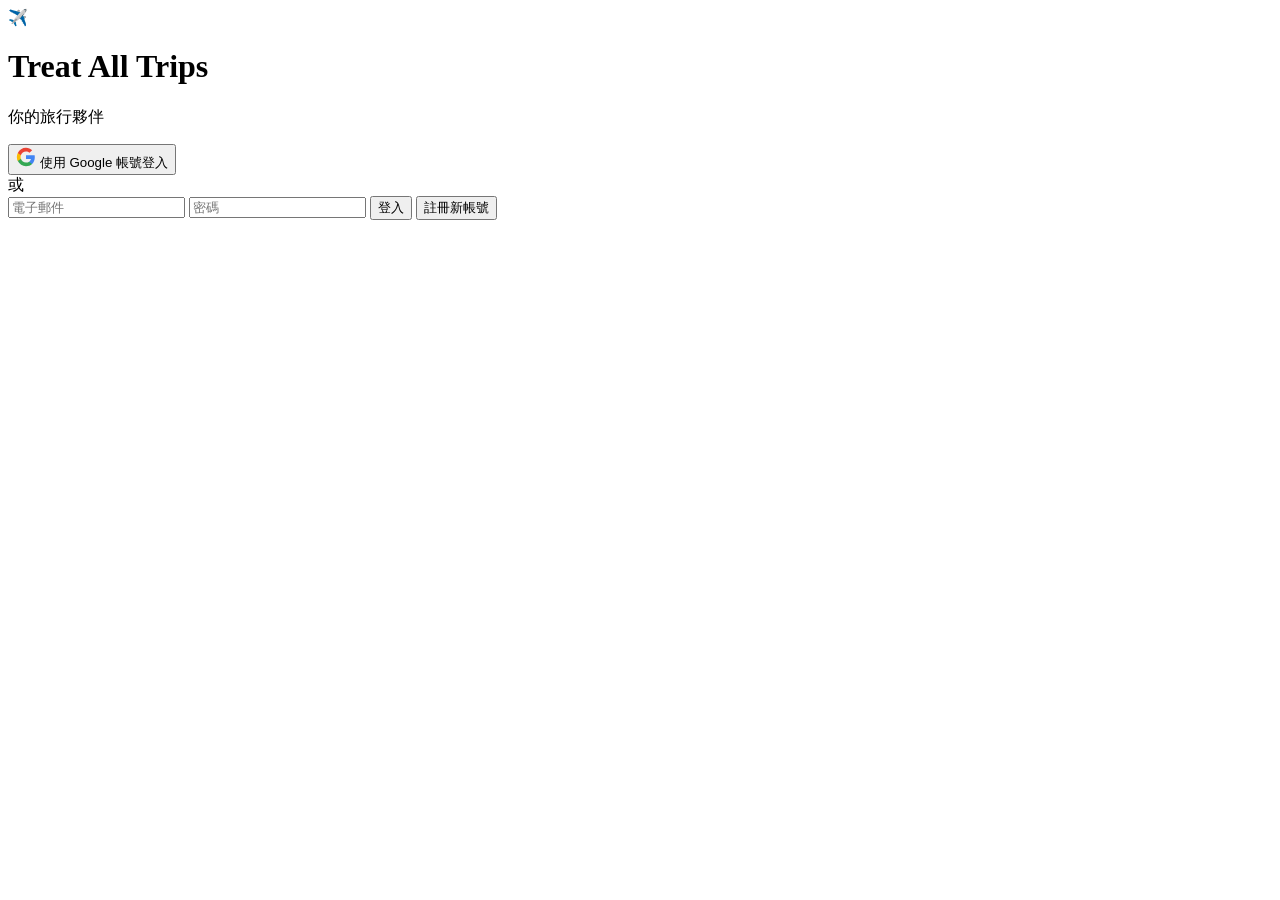
==== index.html @ 7429a00c "Create index.html" ====
<!DOCTYPE html>
<html lang="zh-TW">
<head>
  <meta charset="UTF-8">
  <meta name="viewport" content="width=device-width, initial-scale=1.0">
  <title>Treat All Trips</title>
  <link rel="stylesheet" href="css/main.css">
  <link rel="manifest" href="manifest.json">
  <meta name="theme-color" content="#667eea">
  <meta name="apple-mobile-web-app-capable" content="yes">
  <meta name="apple-mobile-web-app-status-bar-style" content="default">
</head>
<body class="login-page">

  <div class="login-container">
    <!-- Logo -->
    <div class="login-logo">
      <div class="logo-icon">✈️</div>
      <h1>Treat All Trips</h1>
      <p>你的旅行夥伴</p>
    </div>

    <!-- 登入卡片 -->
    <div class="login-card">
      <!-- Google 登入 -->
      <button id="btn-google-login" class="btn-google">
        <svg width="20" height="20" viewBox="0 0 24 24">
          <path fill="#4285F4" d="M22.56 12.25c0-.78-.07-1.53-.2-2.25H12v4.26h5.92c-.26 1.37-1.04 2.53-2.21 3.31v2.77h3.57c2.08-1.92 3.28-4.74 3.28-8.09z"/>
          <path fill="#34A853" d="M12 23c2.97 0 5.46-.98 7.28-2.66l-3.57-2.77c-.98.66-2.23 1.06-3.71 1.06-2.86 0-5.29-1.93-6.16-4.53H2.18v2.84C3.99 20.53 7.7 23 12 23z"/>
          <path fill="#FBBC05" d="M5.84 14.09c-.22-.66-.35-1.36-.35-2.09s.13-1.43.35-2.09V7.07H2.18C1.43 8.55 1 10.22 1 12s.43 3.45 1.18 4.93l2.85-2.22.81-.62z"/>
          <path fill="#EA4335" d="M12 5.38c1.62 0 3.06.56 4.21 1.64l3.15-3.15C17.45 2.09 14.97 1 12 1 7.7 1 3.99 3.47 2.18 7.07l3.66 2.84c.87-2.6 3.3-4.53 6.16-4.53z"/>
        </svg>
        使用 Google 帳號登入
      </button>

      <div class="divider"><span>或</span></div>

      <!-- Email 登入 -->
      <div id="email-login-form">
        <input 
          type="email" 
          id="input-email" 
          placeholder="電子郵件" 
          class="input-field"
          autocomplete="email"
        >
        <input 
          type="password" 
          id="input-password" 
          placeholder="密碼" 
          class="input-field"
          autocomplete="current-password"
        >
        <button id="btn-email-login" class="btn-primary">登入</button>
        <button id="btn-email-signup" class="btn-secondary">註冊新帳號</button>
      </div>

      <!-- 錯誤訊息 -->
      <div id="login-error" class="error-msg" style="display:none"></div>
      <!-- 載入中 -->
      <div id="login-loading" class="loading-spinner" style="display:none">
        <div class="spinner"></div>
        <span>登入中...</span>
      </div>
    </div>

    <!-- 我的行程列表（登入後顯示） -->
    <div id="my-trips-section" style="display:none">
      <h2 class="section-title">我的行程</h2>
      <div id="trips-list" class="trips-list">
        <!-- 動態載入 -->
      </div>
      <!-- Platform Admin 才看到 -->
      <div id="admin-section" style="display:none">
        <button id="btn-create-trip" class="btn-primary btn-full">
          ＋ 建立新行程
        </button>
        <a href="admin.html" class="btn-secondary btn-full text-center">
          管理後台
        </a>
      </div>
    </div>
  </div>

  <script type="module" src="js/auth.js"></script>
</body>
</html>
---- css/main.css ----
/* main.css - placeholder */
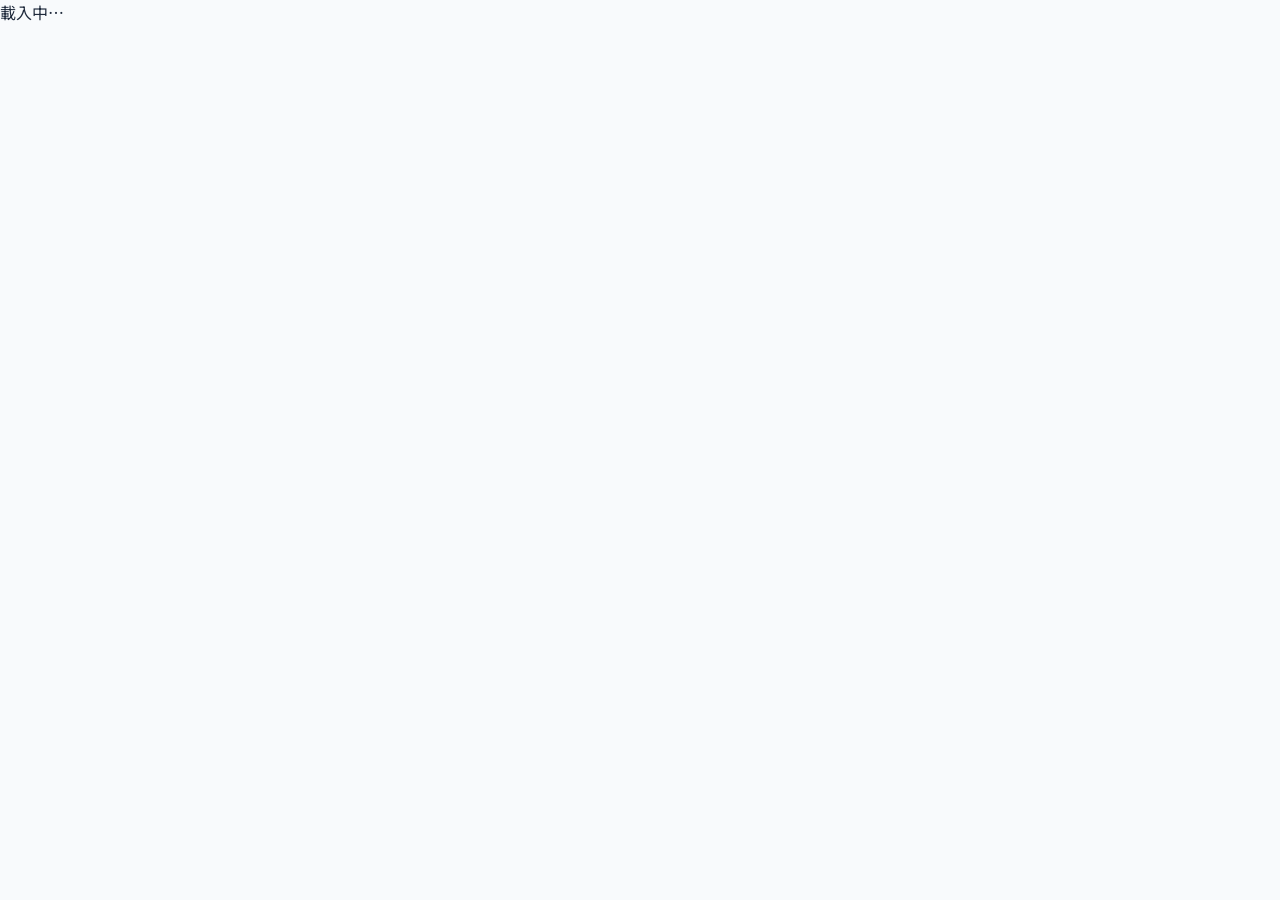
==== commit 9132e289: "Update index.html" ====
--- a/index.html
+++ b/index.html
@@ -1,87 +1,121 @@
 <!DOCTYPE html>
 <html lang="zh-TW">
 <head>
-  <meta charset="UTF-8">
-  <meta name="viewport" content="width=device-width, initial-scale=1.0">
+  <meta charset="UTF-8" />
+  <meta name="viewport" content="width=device-width, initial-scale=1.0" />
   <title>Treat All Trips</title>
-  <link rel="stylesheet" href="css/main.css">
-  <link rel="manifest" href="manifest.json">
-  <meta name="theme-color" content="#667eea">
-  <meta name="apple-mobile-web-app-capable" content="yes">
-  <meta name="apple-mobile-web-app-status-bar-style" content="default">
+  <link rel="manifest" href="manifest.json" />
+  <meta name="theme-color" content="#8b1a1a" />
+  <link rel="apple-touch-icon" href="icons/icon-192.png" />
+  <link rel="preconnect" href="https://fonts.googleapis.com" />
+  <link rel="preconnect" href="https://fonts.gstatic.com" crossorigin />
+  <link href="https://fonts.googleapis.com/css2?family=Noto+Serif+TC:wght@400;700&family=Noto+Sans+TC:wght@400;500;700&display=swap" rel="stylesheet" />
+  <link rel="stylesheet" href="css/main.css" />
 </head>
-<body class="login-page">
+<body>
 
-  <div class="login-container">
-    <!-- Logo -->
-    <div class="login-logo">
-      <div class="logo-icon">✈️</div>
-      <h1>Treat All Trips</h1>
-      <p>你的旅行夥伴</p>
-    </div>
-
-    <!-- 登入卡片 -->
-    <div class="login-card">
-      <!-- Google 登入 -->
-      <button id="btn-google-login" class="btn-google">
-        <svg width="20" height="20" viewBox="0 0 24 24">
-          <path fill="#4285F4" d="M22.56 12.25c0-.78-.07-1.53-.2-2.25H12v4.26h5.92c-.26 1.37-1.04 2.53-2.21 3.31v2.77h3.57c2.08-1.92 3.28-4.74 3.28-8.09z"/>
-          <path fill="#34A853" d="M12 23c2.97 0 5.46-.98 7.28-2.66l-3.57-2.77c-.98.66-2.23 1.06-3.71 1.06-2.86 0-5.29-1.93-6.16-4.53H2.18v2.84C3.99 20.53 7.7 23 12 23z"/>
-          <path fill="#FBBC05" d="M5.84 14.09c-.22-.66-.35-1.36-.35-2.09s.13-1.43.35-2.09V7.07H2.18C1.43 8.55 1 10.22 1 12s.43 3.45 1.18 4.93l2.85-2.22.81-.62z"/>
-          <path fill="#EA4335" d="M12 5.38c1.62 0 3.06.56 4.21 1.64l3.15-3.15C17.45 2.09 14.97 1 12 1 7.7 1 3.99 3.47 2.18 7.07l3.66 2.84c.87-2.6 3.3-4.53 6.16-4.53z"/>
-        </svg>
-        使用 Google 帳號登入
-      </button>
-
-      <div class="divider"><span>或</span></div>
-
-      <!-- Email 登入 -->
-      <div id="email-login-form">
-        <input 
-          type="email" 
-          id="input-email" 
-          placeholder="電子郵件" 
-          class="input-field"
-          autocomplete="email"
-        >
-        <input 
-          type="password" 
-          id="input-password" 
-          placeholder="密碼" 
-          class="input-field"
-          autocomplete="current-password"
-        >
-        <button id="btn-email-login" class="btn-primary">登入</button>
-        <button id="btn-email-signup" class="btn-secondary">註冊新帳號</button>
+  <!-- ========== 登入畫面 ========== -->
+  <div id="auth-screen" class="screen" style="display:none;">
+    <div class="auth-container">
+      
+      <div class="auth-logo">
+        <div class="auth-logo-icon">✈️</div>
+        <h1 class="auth-title">Treat All Trips</h1>
+        <p class="auth-subtitle">與重要的人，記錄每一段旅程</p>
       </div>
 
-      <!-- 錯誤訊息 -->
-      <div id="login-error" class="error-msg" style="display:none"></div>
+      <!-- Magic Link 表單 -->
+      <div id="magic-link-form" class="auth-card">
+        <h2 class="auth-card-title">登入 / 註冊</h2>
+        <p class="auth-card-desc">輸入 Email，我們將發送登入連結</p>
+        
+        <div class="form-group">
+          <label class="form-label">電子郵件</label>
+          <input 
+            type="email" 
+            id="auth-email" 
+            class="form-input" 
+            placeholder="your@email.com"
+            autocomplete="email"
+          />
+        </div>
+
+        <button id="send-magic-link-btn" class="btn btn-primary btn-full">
+          發送登入連結
+        </button>
+
+        <div id="auth-message" class="auth-message" style="display:none;"></div>
+      </div>
+
+      <!-- 發送成功狀態 -->
+      <div id="magic-link-sent" class="auth-card" style="display:none;">
+        <div class="auth-sent-icon">📬</div>
+        <h2 class="auth-card-title">確認您的信箱</h2>
+        <p class="auth-card-desc">
+          登入連結已發送至<br/>
+          <strong id="sent-email-display"></strong>
+        </p>
+        <p class="auth-card-hint">點擊信中的連結即可登入，連結有效期 1 小時</p>
+        <button id="resend-btn" class="btn btn-ghost btn-full">
+          重新發送
+        </button>
+      </div>
+
+    </div>
+  </div>
+
+  <!-- ========== 首頁（旅行列表）========== -->
+  <div id="home-screen" class="screen" style="display:none;">
+    
+    <!-- Header -->
+    <header class="app-header">
+      <div class="app-header-inner">
+        <div class="app-header-left">
+          <h1 class="app-header-title">我的旅行</h1>
+        </div>
+        <div class="app-header-right">
+          <button id="admin-btn" class="icon-btn" style="display:none;" title="管理後台">
+            ⚙️
+          </button>
+          <button id="logout-btn" class="icon-btn" title="登出">
+            🚪
+          </button>
+        </div>
+      </div>
+    </header>
+
+    <!-- 主內容 -->
+    <main class="home-main">
+
       <!-- 載入中 -->
-      <div id="login-loading" class="loading-spinner" style="display:none">
-        <div class="spinner"></div>
-        <span>登入中...</span>
+      <div id="trips-loading" class="loading-state">
+        <div class="loading-spinner"></div>
+        <p>載入旅行中⋯</p>
       </div>
-    </div>
 
-    <!-- 我的行程列表（登入後顯示） -->
-    <div id="my-trips-section" style="display:none">
-      <h2 class="section-title">我的行程</h2>
-      <div id="trips-list" class="trips-list">
-        <!-- 動態載入 -->
+      <!-- 空狀態 -->
+      <div id="trips-empty" class="empty-state" style="display:none;">
+        <div class="empty-icon">🗺️</div>
+        <h2 class="empty-title">尚無旅行</h2>
+        <p class="empty-desc">等待旅行邀請，或請管理員建立旅行</p>
       </div>
-      <!-- Platform Admin 才看到 -->
-      <div id="admin-section" style="display:none">
-        <button id="btn-create-trip" class="btn-primary btn-full">
-          ＋ 建立新行程
-        </button>
-        <a href="admin.html" class="btn-secondary btn-full text-center">
-          管理後台
-        </a>
-      </div>
+
+      <!-- 旅行列表 -->
+      <div id="trips-list" class="trips-grid" style="display:none;"></div>
+
+    </main>
+
+  </div>
+
+  <!-- ========== 全頁載入遮罩 ========== -->
+  <div id="page-loading" class="page-loading">
+    <div class="page-loading-inner">
+      <div class="loading-spinner large"></div>
+      <p>載入中⋯</p>
     </div>
   </div>
 
   <script type="module" src="js/auth.js"></script>
+  <script type="module" src="js/home.js"></script>
 </body>
 </html>
--- a/css/main.css
+++ b/css/main.css
@@ -1 +1,1332 @@
-/* main.css - placeholder */
+/* ============================================
+   Treat All Trips - Main Stylesheet
+   Design: Inspired by Kyushu Travel Web App
+   ============================================ */
+
+/* ---------- CSS Variables ---------- */
+:root {
+  --primary: #6366f1;
+  --primary-dark: #4f46e5;
+  --primary-light: #818cf8;
+  --primary-bg: #eef2ff;
+  
+  --secondary: #f59e0b;
+  --secondary-dark: #d97706;
+  --secondary-light: #fcd34d;
+  
+  --success: #10b981;
+  --warning: #f59e0b;
+  --danger: #ef4444;
+  --info: #3b82f6;
+  
+  --text-primary: #1e293b;
+  --text-secondary: #64748b;
+  --text-muted: #94a3b8;
+  --text-inverse: #ffffff;
+  
+  --bg-primary: #ffffff;
+  --bg-secondary: #f8fafc;
+  --bg-tertiary: #f1f5f9;
+  
+  --border-color: #e2e8f0;
+  --border-light: #f1f5f9;
+  
+  --shadow-sm: 0 1px 2px rgba(0,0,0,0.05);
+  --shadow: 0 1px 3px rgba(0,0,0,0.1), 0 1px 2px rgba(0,0,0,0.06);
+  --shadow-md: 0 4px 6px rgba(0,0,0,0.07), 0 2px 4px rgba(0,0,0,0.06);
+  --shadow-lg: 0 10px 15px rgba(0,0,0,0.1), 0 4px 6px rgba(0,0,0,0.05);
+  --shadow-xl: 0 20px 25px rgba(0,0,0,0.1), 0 10px 10px rgba(0,0,0,0.04);
+  
+  --radius-sm: 8px;
+  --radius: 12px;
+  --radius-lg: 16px;
+  --radius-xl: 24px;
+  --radius-full: 9999px;
+  
+  --transition: all 0.2s ease;
+  --transition-slow: all 0.3s ease;
+  
+  --header-height: 60px;
+  --bottom-nav-height: 64px;
+  --safe-bottom: env(safe-area-inset-bottom, 0px);
+}
+
+/* ---------- Reset & Base ---------- */
+*, *::before, *::after {
+  box-sizing: border-box;
+  margin: 0;
+  padding: 0;
+}
+
+html {
+  font-size: 16px;
+  -webkit-text-size-adjust: 100%;
+  scroll-behavior: smooth;
+}
+
+body {
+  font-family: -apple-system, BlinkMacSystemFont, 'Segoe UI', 'Noto Sans JP',
+               'Noto Sans TC', 'Hiragino Sans', sans-serif;
+  background-color: var(--bg-secondary);
+  color: var(--text-primary);
+  line-height: 1.6;
+  min-height: 100vh;
+  -webkit-font-smoothing: antialiased;
+  overscroll-behavior: none;
+}
+
+a {
+  color: var(--primary);
+  text-decoration: none;
+  transition: var(--transition);
+}
+
+a:hover { color: var(--primary-dark); }
+
+img { max-width: 100%; display: block; }
+
+button {
+  cursor: pointer;
+  font-family: inherit;
+  border: none;
+  outline: none;
+  transition: var(--transition);
+}
+
+input, textarea, select {
+  font-family: inherit;
+  outline: none;
+}
+
+/* ---------- Typography ---------- */
+h1 { font-size: 1.75rem; font-weight: 700; line-height: 1.2; }
+h2 { font-size: 1.375rem; font-weight: 700; line-height: 1.3; }
+h3 { font-size: 1.125rem; font-weight: 600; line-height: 1.4; }
+h4 { font-size: 1rem;     font-weight: 600; line-height: 1.4; }
+h5 { font-size: 0.875rem; font-weight: 600; line-height: 1.4; }
+
+/* ---------- Layout ---------- */
+.app-container {
+  max-width: 480px;
+  margin: 0 auto;
+  min-height: 100vh;
+  background: var(--bg-primary);
+  position: relative;
+  box-shadow: 0 0 40px rgba(0,0,0,0.08);
+}
+
+.page {
+  padding-bottom: calc(var(--bottom-nav-height) + var(--safe-bottom) + 16px);
+  min-height: 100vh;
+}
+
+.page-no-nav {
+  padding-bottom: calc(var(--safe-bottom) + 16px);
+}
+
+/* ---------- Header ---------- */
+.app-header {
+  position: sticky;
+  top: 0;
+  z-index: 100;
+  background: var(--bg-primary);
+  border-bottom: 1px solid var(--border-color);
+  height: var(--header-height);
+  display: flex;
+  align-items: center;
+  padding: 0 16px;
+  gap: 12px;
+}
+
+.header-back-btn {
+  width: 36px;
+  height: 36px;
+  display: flex;
+  align-items: center;
+  justify-content: center;
+  border-radius: var(--radius-sm);
+  background: var(--bg-tertiary);
+  color: var(--text-primary);
+  font-size: 1.1rem;
+  flex-shrink: 0;
+}
+
+.header-back-btn:hover {
+  background: var(--primary-bg);
+  color: var(--primary);
+}
+
+.header-title {
+  flex: 1;
+  font-size: 1rem;
+  font-weight: 600;
+  color: var(--text-primary);
+  white-space: nowrap;
+  overflow: hidden;
+  text-overflow: ellipsis;
+}
+
+.header-action {
+  width: 36px;
+  height: 36px;
+  display: flex;
+  align-items: center;
+  justify-content: center;
+  border-radius: var(--radius-sm);
+  background: transparent;
+  color: var(--text-secondary);
+  font-size: 1.1rem;
+  flex-shrink: 0;
+}
+
+.header-action:hover {
+  background: var(--primary-bg);
+  color: var(--primary);
+}
+
+/* ---------- Hero / Banner ---------- */
+.trip-hero {
+  background: linear-gradient(135deg, var(--primary) 0%, var(--primary-dark) 100%);
+  padding: 24px 20px;
+  color: white;
+  position: relative;
+  overflow: hidden;
+}
+
+.trip-hero::before {
+  content: '';
+  position: absolute;
+  top: -30%;
+  right: -10%;
+  width: 200px;
+  height: 200px;
+  background: rgba(255,255,255,0.08);
+  border-radius: 50%;
+}
+
+.trip-hero::after {
+  content: '';
+  position: absolute;
+  bottom: -40%;
+  left: -5%;
+  width: 150px;
+  height: 150px;
+  background: rgba(255,255,255,0.05);
+  border-radius: 50%;
+}
+
+.trip-hero-emoji {
+  font-size: 2.5rem;
+  margin-bottom: 8px;
+  display: block;
+}
+
+.trip-hero-title {
+  font-size: 1.5rem;
+  font-weight: 700;
+  margin-bottom: 4px;
+}
+
+.trip-hero-subtitle {
+  font-size: 0.875rem;
+  opacity: 0.85;
+  display: flex;
+  align-items: center;
+  gap: 6px;
+}
+
+/* ---------- Bottom Navigation ---------- */
+.bottom-nav {
+  position: fixed;
+  bottom: 0;
+  left: 50%;
+  transform: translateX(-50%);
+  width: 100%;
+  max-width: 480px;
+  height: calc(var(--bottom-nav-height) + var(--safe-bottom));
+  padding-bottom: var(--safe-bottom);
+  background: var(--bg-primary);
+  border-top: 1px solid var(--border-color);
+  display: flex;
+  align-items: flex-start;
+  z-index: 100;
+  box-shadow: 0 -4px 12px rgba(0,0,0,0.06);
+}
+
+.bottom-nav-item {
+  flex: 1;
+  display: flex;
+  flex-direction: column;
+  align-items: center;
+  justify-content: center;
+  padding: 8px 4px;
+  gap: 3px;
+  color: var(--text-muted);
+  font-size: 0.65rem;
+  font-weight: 500;
+  transition: var(--transition);
+  background: transparent;
+  border: none;
+  cursor: pointer;
+  min-width: 0;
+}
+
+.bottom-nav-item .nav-icon {
+  font-size: 1.35rem;
+  line-height: 1;
+  transition: transform 0.2s ease;
+}
+
+.bottom-nav-item.active {
+  color: var(--primary);
+}
+
+.bottom-nav-item.active .nav-icon {
+  transform: translateY(-2px);
+}
+
+.bottom-nav-item:hover {
+  color: var(--primary);
+}
+
+/* ---------- Cards ---------- */
+.card {
+  background: var(--bg-primary);
+  border-radius: var(--radius);
+  border: 1px solid var(--border-color);
+  overflow: hidden;
+  transition: var(--transition);
+}
+
+.card:hover {
+  box-shadow: var(--shadow-md);
+  transform: translateY(-1px);
+}
+
+.card-header {
+  padding: 16px 16px 0;
+  display: flex;
+  align-items: center;
+  justify-content: space-between;
+}
+
+.card-title {
+  font-size: 0.875rem;
+  font-weight: 600;
+  color: var(--text-secondary);
+  display: flex;
+  align-items: center;
+  gap: 6px;
+}
+
+.card-body {
+  padding: 16px;
+}
+
+.card-footer {
+  padding: 0 16px 16px;
+  display: flex;
+  align-items: center;
+  justify-content: space-between;
+  gap: 8px;
+}
+
+/* Trip Cards */
+.trip-card {
+  background: var(--bg-primary);
+  border-radius: var(--radius-lg);
+  border: 1px solid var(--border-color);
+  padding: 16px;
+  display: flex;
+  align-items: center;
+  gap: 14px;
+  transition: var(--transition);
+  cursor: pointer;
+}
+
+.trip-card:hover, .trip-card:active {
+  background: var(--primary-bg);
+  border-color: var(--primary-light);
+  box-shadow: var(--shadow-md);
+  transform: translateY(-1px);
+}
+
+.trip-card-emoji {
+  width: 52px;
+  height: 52px;
+  background: var(--primary-bg);
+  border-radius: var(--radius);
+  display: flex;
+  align-items: center;
+  justify-content: center;
+  font-size: 1.75rem;
+  flex-shrink: 0;
+}
+
+.trip-card-info {
+  flex: 1;
+  min-width: 0;
+}
+
+.trip-card-name {
+  font-weight: 600;
+  font-size: 0.9375rem;
+  color: var(--text-primary);
+  white-space: nowrap;
+  overflow: hidden;
+  text-overflow: ellipsis;
+}
+
+.trip-card-date {
+  font-size: 0.8125rem;
+  color: var(--text-secondary);
+  margin-top: 2px;
+  display: flex;
+  align-items: center;
+  gap: 4px;
+}
+
+.trip-card-arrow {
+  color: var(--text-muted);
+  font-size: 0.875rem;
+  flex-shrink: 0;
+}
+
+/* ---------- Section ---------- */
+.section {
+  padding: 20px 16px 0;
+}
+
+.section-header {
+  display: flex;
+  align-items: center;
+  justify-content: space-between;
+  margin-bottom: 14px;
+}
+
+.section-title {
+  font-size: 0.9375rem;
+  font-weight: 700;
+  color: var(--text-primary);
+  display: flex;
+  align-items: center;
+  gap: 6px;
+}
+
+.section-action {
+  font-size: 0.8125rem;
+  color: var(--primary);
+  font-weight: 500;
+  background: none;
+  border: none;
+  cursor: pointer;
+  padding: 4px 8px;
+  border-radius: var(--radius-sm);
+}
+
+.section-action:hover {
+  background: var(--primary-bg);
+}
+
+/* ---------- Buttons ---------- */
+.btn {
+  display: inline-flex;
+  align-items: center;
+  justify-content: center;
+  gap: 6px;
+  padding: 10px 20px;
+  border-radius: var(--radius-sm);
+  font-size: 0.9375rem;
+  font-weight: 600;
+  transition: var(--transition);
+  white-space: nowrap;
+  border: none;
+  cursor: pointer;
+}
+
+.btn:active {
+  transform: scale(0.97);
+}
+
+.btn-primary {
+  background: var(--primary);
+  color: white;
+}
+
+.btn-primary:hover {
+  background: var(--primary-dark);
+  box-shadow: 0 4px 12px rgba(99,102,241,0.35);
+}
+
+.btn-secondary {
+  background: var(--bg-tertiary);
+  color: var(--text-primary);
+}
+
+.btn-secondary:hover {
+  background: var(--border-color);
+}
+
+.btn-danger {
+  background: #fef2f2;
+  color: var(--danger);
+}
+
+.btn-danger:hover {
+  background: var(--danger);
+  color: white;
+}
+
+.btn-ghost {
+  background: transparent;
+  color: var(--text-secondary);
+}
+
+.btn-ghost:hover {
+  background: var(--bg-tertiary);
+  color: var(--text-primary);
+}
+
+.btn-sm {
+  padding: 6px 14px;
+  font-size: 0.8125rem;
+  border-radius: var(--radius-sm);
+}
+
+.btn-lg {
+  padding: 14px 28px;
+  font-size: 1rem;
+  border-radius: var(--radius);
+}
+
+.btn-full {
+  width: 100%;
+}
+
+.btn-icon {
+  width: 36px;
+  height: 36px;
+  padding: 0;
+  border-radius: var(--radius-sm);
+}
+
+.btn:disabled {
+  opacity: 0.5;
+  pointer-events: none;
+}
+
+/* FAB */
+.fab {
+  position: fixed;
+  bottom: calc(var(--bottom-nav-height) + var(--safe-bottom) + 16px);
+  right: 16px;
+  width: 54px;
+  height: 54px;
+  border-radius: var(--radius-full);
+  background: var(--primary);
+  color: white;
+  font-size: 1.5rem;
+  display: flex;
+  align-items: center;
+  justify-content: center;
+  box-shadow: 0 4px 16px rgba(99,102,241,0.45);
+  z-index: 90;
+  transition: var(--transition);
+}
+
+.fab:hover, .fab:active {
+  background: var(--primary-dark);
+  transform: scale(1.05);
+  box-shadow: 0 6px 20px rgba(99,102,241,0.5);
+}
+
+/* ---------- Forms ---------- */
+.form-group {
+  margin-bottom: 16px;
+}
+
+.form-label {
+  display: block;
+  font-size: 0.8125rem;
+  font-weight: 600;
+  color: var(--text-secondary);
+  margin-bottom: 6px;
+}
+
+.form-input,
+.form-select,
+.form-textarea {
+  width: 100%;
+  padding: 11px 14px;
+  border: 1.5px solid var(--border-color);
+  border-radius: var(--radius-sm);
+  font-size: 0.9375rem;
+  color: var(--text-primary);
+  background: var(--bg-primary);
+  transition: var(--transition);
+  -webkit-appearance: none;
+}
+
+.form-input:focus,
+.form-select:focus,
+.form-textarea:focus {
+  border-color: var(--primary);
+  box-shadow: 0 0 0 3px rgba(99,102,241,0.12);
+  background: var(--bg-primary);
+}
+
+.form-input::placeholder,
+.form-textarea::placeholder {
+  color: var(--text-muted);
+}
+
+.form-textarea {
+  resize: vertical;
+  min-height: 100px;
+  line-height: 1.6;
+}
+
+.form-select {
+  background-image: url("data:image/svg+xml,%3Csvg xmlns='http://www.w3.org/2000/svg' width='12' height='12' viewBox='0 0 12 12'%3E%3Cpath fill='%2364748b' d='M6 8L1 3h10z'/%3E%3C/svg%3E");
+  background-repeat: no-repeat;
+  background-position: right 12px center;
+  padding-right: 36px;
+}
+
+.form-hint {
+  font-size: 0.75rem;
+  color: var(--text-muted);
+  margin-top: 4px;
+}
+
+.form-error {
+  font-size: 0.75rem;
+  color: var(--danger);
+  margin-top: 4px;
+  display: flex;
+  align-items: center;
+  gap: 4px;
+}
+
+/* Checkbox / Toggle */
+.checkbox-group {
+  display: flex;
+  align-items: center;
+  gap: 10px;
+  padding: 10px 0;
+}
+
+.checkbox-group input[type="checkbox"] {
+  width: 18px;
+  height: 18px;
+  accent-color: var(--primary);
+  cursor: pointer;
+}
+
+.checkbox-label {
+  font-size: 0.9rem;
+  color: var(--text-primary);
+  cursor: pointer;
+}
+
+/* Toggle Switch */
+.toggle-switch {
+  position: relative;
+  width: 44px;
+  height: 24px;
+  flex-shrink: 0;
+}
+
+.toggle-switch input {
+  opacity: 0;
+  width: 0;
+  height: 0;
+}
+
+.toggle-slider {
+  position: absolute;
+  inset: 0;
+  background: var(--border-color);
+  border-radius: var(--radius-full);
+  cursor: pointer;
+  transition: var(--transition);
+}
+
+.toggle-slider::before {
+  content: '';
+  position: absolute;
+  width: 18px;
+  height: 18px;
+  left: 3px;
+  top: 3px;
+  background: white;
+  border-radius: 50%;
+  transition: var(--transition);
+  box-shadow: var(--shadow-sm);
+}
+
+.toggle-switch input:checked + .toggle-slider {
+  background: var(--primary);
+}
+
+.toggle-switch input:checked + .toggle-slider::before {
+  transform: translateX(20px);
+}
+
+/* ---------- Lists ---------- */
+.list {
+  background: var(--bg-primary);
+  border-radius: var(--radius);
+  border: 1px solid var(--border-color);
+  overflow: hidden;
+}
+
+.list-item {
+  display: flex;
+  align-items: center;
+  padding: 14px 16px;
+  gap: 12px;
+  border-bottom: 1px solid var(--border-light);
+  transition: var(--transition);
+}
+
+.list-item:last-child {
+  border-bottom: none;
+}
+
+.list-item:hover {
+  background: var(--bg-secondary);
+}
+
+.list-item-icon {
+  width: 38px;
+  height: 38px;
+  border-radius: var(--radius-sm);
+  background: var(--primary-bg);
+  display: flex;
+  align-items: center;
+  justify-content: center;
+  font-size: 1.1rem;
+  flex-shrink: 0;
+}
+
+.list-item-content {
+  flex: 1;
+  min-width: 0;
+}
+
+.list-item-title {
+  font-size: 0.9375rem;
+  font-weight: 500;
+  color: var(--text-primary);
+  white-space: nowrap;
+  overflow: hidden;
+  text-overflow: ellipsis;
+}
+
+.list-item-subtitle {
+  font-size: 0.8125rem;
+  color: var(--text-secondary);
+  margin-top: 1px;
+}
+
+.list-item-value {
+  font-size: 0.9375rem;
+  font-weight: 600;
+  color: var(--text-primary);
+  flex-shrink: 0;
+}
+
+/* ---------- Badges ---------- */
+.badge {
+  display: inline-flex;
+  align-items: center;
+  gap: 3px;
+  padding: 3px 10px;
+  border-radius: var(--radius-full);
+  font-size: 0.75rem;
+  font-weight: 600;
+  white-space: nowrap;
+}
+
+.badge-primary {
+  background: var(--primary-bg);
+  color: var(--primary);
+}
+
+.badge-success {
+  background: #d1fae5;
+  color: #065f46;
+}
+
+.badge-warning {
+  background: #fef3c7;
+  color: #92400e;
+}
+
+.badge-danger {
+  background: #fee2e2;
+  color: #991b1b;
+}
+
+.badge-neutral {
+  background: var(--bg-tertiary);
+  color: var(--text-secondary);
+}
+
+/* ---------- Modal / Drawer ---------- */
+.modal-overlay {
+  position: fixed;
+  inset: 0;
+  background: rgba(0,0,0,0.5);
+  z-index: 200;
+  display: flex;
+  align-items: flex-end;
+  justify-content: center;
+  opacity: 0;
+  pointer-events: none;
+  transition: opacity 0.25s ease;
+  backdrop-filter: blur(2px);
+}
+
+.modal-overlay.active {
+  opacity: 1;
+  pointer-events: all;
+}
+
+.modal-sheet {
+  width: 100%;
+  max-width: 480px;
+  background: var(--bg-primary);
+  border-radius: var(--radius-xl) var(--radius-xl) 0 0;
+  padding: 0 0 calc(16px + var(--safe-bottom));
+  max-height: 90vh;
+  overflow-y: auto;
+  transform: translateY(100%);
+  transition: transform 0.3s cubic-bezier(0.32, 0.72, 0, 1);
+}
+
+.modal-overlay.active .modal-sheet {
+  transform: translateY(0);
+}
+
+.modal-handle {
+  width: 36px;
+  height: 4px;
+  background: var(--border-color);
+  border-radius: var(--radius-full);
+  margin: 12px auto 0;
+}
+
+.modal-header {
+  padding: 16px 20px;
+  display: flex;
+  align-items: center;
+  justify-content: space-between;
+  border-bottom: 1px solid var(--border-light);
+}
+
+.modal-title {
+  font-size: 1rem;
+  font-weight: 700;
+  color: var(--text-primary);
+}
+
+.modal-close {
+  width: 30px;
+  height: 30px;
+  display: flex;
+  align-items: center;
+  justify-content: center;
+  border-radius: var(--radius-sm);
+  background: var(--bg-tertiary);
+  color: var(--text-secondary);
+  font-size: 0.875rem;
+  transition: var(--transition);
+}
+
+.modal-close:hover {
+  background: var(--border-color);
+  color: var(--text-primary);
+}
+
+.modal-body {
+  padding: 20px;
+}
+
+.modal-footer {
+  padding: 0 20px;
+  display: flex;
+  gap: 10px;
+}
+
+/* ---------- Toast ---------- */
+.toast-container {
+  position: fixed;
+  top: 16px;
+  left: 50%;
+  transform: translateX(-50%);
+  z-index: 999;
+  display: flex;
+  flex-direction: column;
+  gap: 8px;
+  width: calc(100% - 32px);
+  max-width: 400px;
+  pointer-events: none;
+}
+
+.toast {
+  display: flex;
+  align-items: center;
+  gap: 10px;
+  padding: 12px 16px;
+  border-radius: var(--radius);
+  background: #1e293b;
+  color: white;
+  font-size: 0.875rem;
+  font-weight: 500;
+  box-shadow: var(--shadow-lg);
+  animation: toastIn 0.3s cubic-bezier(0.32, 0.72, 0, 1);
+  pointer-events: all;
+}
+
+.toast.toast-success { background: var(--success); }
+.toast.toast-error   { background: var(--danger); }
+.toast.toast-warning { background: var(--warning); color: var(--text-primary); }
+.toast.toast-info    { background: var(--info); }
+
+@keyframes toastIn {
+  from { opacity: 0; transform: translateY(-10px) scale(0.95); }
+  to   { opacity: 1; transform: translateY(0) scale(1); }
+}
+
+@keyframes toastOut {
+  from { opacity: 1; transform: translateY(0) scale(1); }
+  to   { opacity: 0; transform: translateY(-10px) scale(0.95); }
+}
+
+/* ---------- Empty State ---------- */
+.empty-state {
+  text-align: center;
+  padding: 48px 24px;
+  color: var(--text-muted);
+}
+
+.empty-state-icon {
+  font-size: 3rem;
+  margin-bottom: 12px;
+  opacity: 0.7;
+}
+
+.empty-state-title {
+  font-size: 1rem;
+  font-weight: 600;
+  color: var(--text-secondary);
+  margin-bottom: 6px;
+}
+
+.empty-state-desc {
+  font-size: 0.875rem;
+  line-height: 1.6;
+}
+
+/* ---------- Loading ---------- */
+.spinner {
+  width: 24px;
+  height: 24px;
+  border: 2.5px solid var(--border-color);
+  border-top-color: var(--primary);
+  border-radius: 50%;
+  animation: spin 0.7s linear infinite;
+  display: inline-block;
+}
+
+.spinner-sm {
+  width: 18px;
+  height: 18px;
+  border-width: 2px;
+}
+
+.spinner-lg {
+  width: 36px;
+  height: 36px;
+  border-width: 3px;
+}
+
+@keyframes spin {
+  to { transform: rotate(360deg); }
+}
+
+.loading-overlay {
+  position: fixed;
+  inset: 0;
+  background: rgba(255,255,255,0.85);
+  z-index: 300;
+  display: flex;
+  flex-direction: column;
+  align-items: center;
+  justify-content: center;
+  gap: 12px;
+  font-size: 0.875rem;
+  color: var(--text-secondary);
+  backdrop-filter: blur(4px);
+}
+
+/* Skeleton */
+.skeleton {
+  background: linear-gradient(90deg,
+    var(--bg-tertiary) 25%,
+    var(--border-light) 50%,
+    var(--bg-tertiary) 75%);
+  background-size: 200% 100%;
+  animation: shimmer 1.5s infinite;
+  border-radius: var(--radius-sm);
+}
+
+@keyframes shimmer {
+  to { background-position: -200% 0; }
+}
+
+/* ---------- Chips / Tags ---------- */
+.chip-group {
+  display: flex;
+  flex-wrap: wrap;
+  gap: 8px;
+}
+
+.chip {
+  display: inline-flex;
+  align-items: center;
+  gap: 5px;
+  padding: 6px 14px;
+  border-radius: var(--radius-full);
+  border: 1.5px solid var(--border-color);
+  background: var(--bg-primary);
+  font-size: 0.8125rem;
+  font-weight: 500;
+  color: var(--text-secondary);
+  cursor: pointer;
+  transition: var(--transition);
+  white-space: nowrap;
+}
+
+.chip:hover, .chip.active {
+  border-color: var(--primary);
+  background: var(--primary-bg);
+  color: var(--primary);
+}
+
+/* ---------- Progress Bar ---------- */
+.progress-bar {
+  height: 6px;
+  background: var(--bg-tertiary);
+  border-radius: var(--radius-full);
+  overflow: hidden;
+}
+
+.progress-fill {
+  height: 100%;
+  background: linear-gradient(90deg, var(--primary), var(--primary-light));
+  border-radius: var(--radius-full);
+  transition: width 0.5s ease;
+}
+
+/* ---------- Info Box ---------- */
+.info-box {
+  background: var(--primary-bg);
+  border: 1px solid #c7d2fe;
+  border-radius: var(--radius);
+  padding: 14px 16px;
+  display: flex;
+  gap: 10px;
+  align-items: flex-start;
+}
+
+.info-box-icon {
+  font-size: 1.1rem;
+  flex-shrink: 0;
+  margin-top: 1px;
+}
+
+.info-box-text {
+  font-size: 0.875rem;
+  color: var(--primary-dark);
+  line-height: 1.5;
+}
+
+.info-box.warning {
+  background: #fffbeb;
+  border-color: #fde68a;
+}
+
+.info-box.warning .info-box-text {
+  color: #92400e;
+}
+
+.info-box.success {
+  background: #f0fdf4;
+  border-color: #bbf7d0;
+}
+
+.info-box.success .info-box-text {
+  color: #14532d;
+}
+
+/* ---------- Divider ---------- */
+.divider {
+  height: 1px;
+  background: var(--border-color);
+  margin: 16px 0;
+}
+
+.divider-text {
+  display: flex;
+  align-items: center;
+  gap: 12px;
+  color: var(--text-muted);
+  font-size: 0.8125rem;
+  margin: 16px 0;
+}
+
+.divider-text::before,
+.divider-text::after {
+  content: '';
+  flex: 1;
+  height: 1px;
+  background: var(--border-color);
+}
+
+/* ---------- Auth Pages ---------- */
+.auth-page {
+  min-height: 100vh;
+  display: flex;
+  flex-direction: column;
+  background: linear-gradient(160deg, var(--primary-bg) 0%, var(--bg-primary) 60%);
+  padding: 24px 24px calc(24px + var(--safe-bottom));
+}
+
+.auth-logo {
+  text-align: center;
+  margin: 40px 0 32px;
+}
+
+.auth-logo-icon {
+  width: 80px;
+  height: 80px;
+  background: linear-gradient(135deg, var(--primary), var(--primary-dark));
+  border-radius: 24px;
+  display: flex;
+  align-items: center;
+  justify-content: center;
+  font-size: 2.5rem;
+  margin: 0 auto 16px;
+  box-shadow: 0 8px 24px rgba(99,102,241,0.3);
+}
+
+.auth-logo-title {
+  font-size: 1.5rem;
+  font-weight: 700;
+  color: var(--text-primary);
+}
+
+.auth-logo-subtitle {
+  font-size: 0.875rem;
+  color: var(--text-secondary);
+  margin-top: 4px;
+}
+
+.auth-form {
+  flex: 1;
+  display: flex;
+  flex-direction: column;
+  gap: 0;
+}
+
+.auth-footer {
+  text-align: center;
+  margin-top: 24px;
+  font-size: 0.875rem;
+  color: var(--text-secondary);
+}
+
+/* ---------- Admin Specific ---------- */
+.admin-badge {
+  display: inline-flex;
+  align-items: center;
+  gap: 4px;
+  padding: 3px 10px;
+  background: linear-gradient(135deg, #fbbf24, #f59e0b);
+  color: white;
+  border-radius: var(--radius-full);
+  font-size: 0.7rem;
+  font-weight: 700;
+  letter-spacing: 0.5px;
+  text-transform: uppercase;
+}
+
+.permission-grid {
+  display: grid;
+  grid-template-columns: 1fr 1fr;
+  gap: 8px;
+}
+
+.permission-item {
+  display: flex;
+  align-items: center;
+  gap: 8px;
+  padding: 10px 12px;
+  border: 1.5px solid var(--border-color);
+  border-radius: var(--radius-sm);
+  cursor: pointer;
+  transition: var(--transition);
+  background: var(--bg-primary);
+}
+
+.permission-item:hover {
+  border-color: var(--primary-light);
+  background: var(--primary-bg);
+}
+
+.permission-item.active {
+  border-color: var(--primary);
+  background: var(--primary-bg);
+}
+
+.permission-item-icon {
+  font-size: 1.1rem;
+}
+
+.permission-item-label {
+  font-size: 0.8125rem;
+  font-weight: 500;
+  color: var(--text-secondary);
+}
+
+.permission-item.active .permission-item-label {
+  color: var(--primary);
+}
+
+/* ---------- Stat Cards ---------- */
+.stat-grid {
+  display: grid;
+  grid-template-columns: 1fr 1fr;
+  gap: 10px;
+}
+
+.stat-card {
+  background: var(--bg-primary);
+  border: 1px solid var(--border-color);
+  border-radius: var(--radius);
+  padding: 14px;
+}
+
+.stat-card-label {
+  font-size: 0.75rem;
+  color: var(--text-muted);
+  font-weight: 500;
+  margin-bottom: 4px;
+  display: flex;
+  align-items: center;
+  gap: 4px;
+}
+
+.stat-card-value {
+  font-size: 1.375rem;
+  font-weight: 700;
+  color: var(--text-primary);
+}
+
+.stat-card-unit {
+  font-size: 0.875rem;
+  font-weight: 400;
+  color: var(--text-secondary);
+  margin-left: 4px;
+}
+
+/* ---------- Scroll / Overflow ---------- */
+.scroll-x {
+  overflow-x: auto;
+  -webkit-overflow-scrolling: touch;
+  scrollbar-width: none;
+}
+
+.scroll-x::-webkit-scrollbar { display: none; }
+
+.scroll-y {
+  overflow-y: auto;
+  -webkit-overflow-scrolling: touch;
+}
+
+/* ---------- Utility ---------- */
+.flex { display: flex; }
+.flex-col { display: flex; flex-direction: column; }
+.items-center { align-items: center; }
+.justify-between { justify-content: space-between; }
+.justify-center { justify-content: center; }
+.gap-8 { gap: 8px; }
+.gap-12 { gap: 12px; }
+.gap-16 { gap: 16px; }
+.flex-1 { flex: 1; }
+.w-full { width: 100%; }
+.text-center { text-align: center; }
+.text-right { text-align: right; }
+.mt-8 { margin-top: 8px; }
+.mt-12 { margin-top: 12px; }
+.mt-16 { margin-top: 16px; }
+.mb-8 { margin-bottom: 8px; }
+.mb-12 { margin-bottom: 12px; }
+.mb-16 { margin-bottom: 16px; }
+.p-16 { padding: 16px; }
+.hidden { display: none !important; }
+.sr-only {
+  position: absolute; width: 1px; height: 1px;
+  padding: 0; margin: -1px; overflow: hidden;
+  clip: rect(0,0,0,0); border: 0;
+}
+
+.text-primary   { color: var(--text-primary) !important; }
+.text-secondary { color: var(--text-secondary) !important; }
+.text-muted     { color: var(--text-muted) !important; }
+.text-success   { color: var(--success) !important; }
+.text-danger    { color: var(--danger) !important; }
+.text-warning   { color: var(--warning) !important; }
+
+.font-bold   { font-weight: 700; }
+.font-medium { font-weight: 500; }
+.text-sm     { font-size: 0.875rem; }
+.text-xs     { font-size: 0.75rem; }
+.text-lg     { font-size: 1.125rem; }
+
+/* ---------- Responsive ---------- */
+@media (min-width: 480px) {
+  .app-container {
+    border-left: 1px solid var(--border-color);
+    border-right: 1px solid var(--border-color);
+  }
+  
+  .bottom-nav {
+    border-left: 1px solid var(--border-color);
+    border-right: 1px solid var(--border-color);
+  }
+}
+
+@media (prefers-color-scheme: dark) {
+  :root {
+    --text-primary: #f1f5f9;
+    --text-secondary: #94a3b8;
+    --text-muted: #64748b;
+    
+    --bg-primary: #0f172a;
+    --bg-secondary: #1e293b;
+    --bg-tertiary: #334155;
+    
+    --border-color: #334155;
+    --border-light: #1e293b;
+    
+    --primary-bg: #1e1b4b;
+  }
+  
+  .trip-card:hover { background: #1e1b4b; }
+  .modal-sheet { background: var(--bg-primary); }
+  .loading-overlay { background: rgba(15,23,42,0.85); }
+}
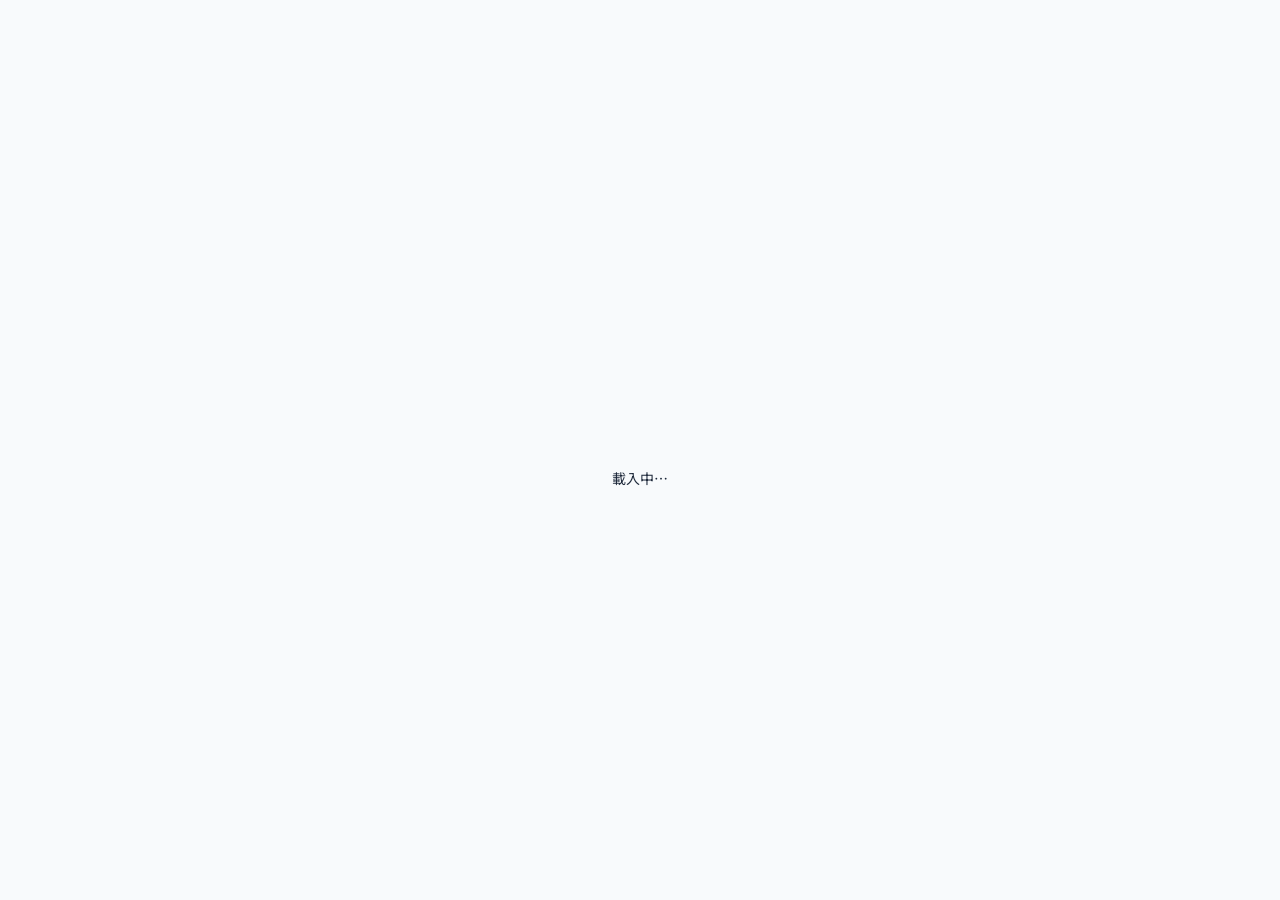
==== commit 10e7f321: "Update index.html" ====
--- a/index.html
+++ b/index.html
@@ -11,6 +11,12 @@
   <link rel="preconnect" href="https://fonts.gstatic.com" crossorigin />
   <link href="https://fonts.googleapis.com/css2?family=Noto+Serif+TC:wght@400;700&family=Noto+Sans+TC:wght@400;500;700&display=swap" rel="stylesheet" />
   <link rel="stylesheet" href="css/main.css" />
+  <style>
+    /* 確保 page-loading 初始可見 */
+    #page-loading {
+      display: flex !important;
+    }
+  </style>
 </head>
 <body>
 
@@ -115,7 +121,7 @@
     </div>
   </div>
 
-  <script type="module" src="js/auth.js"></script>
+  <!-- 只載入一個 module 入口 -->
   <script type="module" src="js/home.js"></script>
 </body>
 </html>
--- a/css/main.css
+++ b/css/main.css
@@ -1330,3 +1330,422 @@
   .modal-sheet { background: var(--bg-primary); }
   .loading-overlay { background: rgba(15,23,42,0.85); }
 }
+/* ================================================
+   AUTH SCREEN
+   ================================================ */
+#auth-screen {
+  min-height: 100vh;
+  display: flex;
+  align-items: center;
+  justify-content: center;
+  padding: 24px 16px;
+  background: var(--bg-paper);
+}
+
+.auth-container {
+  width: 100%;
+  max-width: 400px;
+  margin: 0 auto;
+  padding: 24px 16px;
+  display: flex;
+  flex-direction: column;
+  align-items: center;
+  min-height: 100vh;
+  justify-content: center;
+}
+
+.auth-logo {
+  text-align: center;
+  margin-bottom: 32px;
+}
+
+.auth-logo-icon {
+  font-size: 56px;
+  margin-bottom: 8px;
+  line-height: 1;
+}
+
+.auth-title {
+  font-family: var(--font-serif);
+  font-size: 28px;
+  color: var(--color-beni);
+  margin: 0 0 8px;
+}
+
+.auth-subtitle {
+  font-size: 14px;
+  color: var(--color-ink-light);
+  margin: 0;
+}
+
+.auth-card {
+  width: 100%;
+  background: var(--color-surface);
+  border-radius: 16px;
+  padding: 28px 24px;
+  box-shadow: 0 4px 24px rgba(0,0,0,0.08);
+}
+
+.auth-card-title {
+  font-family: var(--font-serif);
+  font-size: 20px;
+  color: var(--color-ink);
+  margin: 0 0 8px;
+  text-align: center;
+}
+
+.auth-card-desc {
+  font-size: 14px;
+  color: var(--color-ink-light);
+  text-align: center;
+  margin: 0 0 20px;
+  line-height: 1.6;
+}
+
+.auth-card-hint {
+  font-size: 12px;
+  color: var(--color-ink-lighter);
+  text-align: center;
+  margin: 12px 0 20px;
+  line-height: 1.6;
+}
+
+.auth-sent-icon {
+  font-size: 48px;
+  text-align: center;
+  margin-bottom: 16px;
+}
+
+.auth-message {
+  margin-top: 12px;
+  padding: 10px 14px;
+  border-radius: 8px;
+  font-size: 13px;
+  line-height: 1.5;
+}
+
+.auth-message-error {
+  background: #fef2f2;
+  color: #dc2626;
+  border: 1px solid #fecaca;
+}
+
+.auth-message-success {
+  background: #f0fdf4;
+  color: #16a34a;
+  border: 1px solid #bbf7d0;
+}
+
+.auth-message-info {
+  background: #eff6ff;
+  color: #2563eb;
+  border: 1px solid #bfdbfe;
+}
+
+/* ================================================
+   PAGE LOADING
+   ================================================ */
+.page-loading {
+  position: fixed;
+  inset: 0;
+  background: var(--bg-paper);
+  display: flex;
+  align-items: center;
+  justify-content: center;
+  z-index: 9999;
+}
+
+.page-loading-inner {
+  text-align: center;
+  color: var(--color-ink-light);
+}
+
+.page-loading-inner p {
+  margin-top: 16px;
+  font-size: 14px;
+}
+
+/* ================================================
+   APP HEADER
+   ================================================ */
+.app-header {
+  position: sticky;
+  top: 0;
+  z-index: 100;
+  background: var(--color-surface);
+  border-bottom: 1px solid var(--color-border);
+  box-shadow: 0 1px 8px rgba(0,0,0,0.06);
+}
+
+.app-header-inner {
+  max-width: 640px;
+  margin: 0 auto;
+  padding: 0 16px;
+  height: 56px;
+  display: flex;
+  align-items: center;
+  justify-content: space-between;
+}
+
+.app-header-title {
+  font-family: var(--font-serif);
+  font-size: 20px;
+  color: var(--color-beni);
+  margin: 0;
+}
+
+.app-header-right {
+  display: flex;
+  align-items: center;
+  gap: 8px;
+}
+
+.icon-btn {
+  width: 40px;
+  height: 40px;
+  border: none;
+  background: transparent;
+  border-radius: 10px;
+  font-size: 20px;
+  cursor: pointer;
+  display: flex;
+  align-items: center;
+  justify-content: center;
+  transition: background 0.15s;
+}
+
+.icon-btn:hover {
+  background: var(--color-border);
+}
+
+/* ================================================
+   HOME MAIN
+   ================================================ */
+.home-main {
+  max-width: 640px;
+  margin: 0 auto;
+  padding: 20px 16px 100px;
+}
+
+/* ── 載入狀態 ── */
+.loading-state {
+  display: flex;
+  flex-direction: column;
+  align-items: center;
+  justify-content: center;
+  padding: 60px 0;
+  color: var(--color-ink-light);
+  gap: 16px;
+  font-size: 14px;
+}
+
+/* ── 空狀態 ── */
+.empty-state {
+  display: flex;
+  flex-direction: column;
+  align-items: center;
+  justify-content: center;
+  padding: 80px 0;
+  text-align: center;
+}
+
+.empty-icon {
+  font-size: 64px;
+  margin-bottom: 16px;
+}
+
+.empty-title {
+  font-family: var(--font-serif);
+  font-size: 20px;
+  color: var(--color-ink);
+  margin: 0 0 8px;
+}
+
+.empty-desc {
+  font-size: 14px;
+  color: var(--color-ink-light);
+  margin: 0;
+  line-height: 1.6;
+}
+
+/* ── 旅行格狀列表 ── */
+.trips-grid {
+  display: grid;
+  grid-template-columns: 1fr;
+  gap: 16px;
+}
+
+/* ── 旅行卡片 ── */
+.trip-card {
+  background: var(--color-surface);
+  border-radius: 16px;
+  overflow: hidden;
+  box-shadow: 0 2px 12px rgba(0,0,0,0.07);
+  cursor: pointer;
+  transition: transform 0.18s ease, box-shadow 0.18s ease;
+  border: 1px solid var(--color-border);
+}
+
+.trip-card:hover {
+  transform: translateY(-2px);
+  box-shadow: 0 6px 24px rgba(0,0,0,0.12);
+}
+
+.trip-card:active {
+  transform: translateY(0);
+}
+
+.trip-card-header {
+  padding: 20px 20px 0;
+  display: flex;
+  align-items: flex-start;
+  justify-content: space-between;
+}
+
+.trip-card-emoji {
+  font-size: 48px;
+  line-height: 1;
+}
+
+.trip-card-countdown {
+  font-size: 12px;
+  font-weight: 500;
+  padding: 4px 10px;
+  border-radius: 20px;
+  white-space: nowrap;
+}
+
+.countdown-future {
+  background: #eff6ff;
+  color: #3b82f6;
+}
+
+.countdown-soon {
+  background: #fef3c7;
+  color: #d97706;
+}
+
+.countdown-active {
+  background: #f0fdf4;
+  color: #16a34a;
+}
+
+.countdown-past {
+  background: var(--color-border);
+  color: var(--color-ink-lighter);
+}
+
+.trip-card-body {
+  padding: 12px 20px 20px;
+}
+
+.trip-card-name {
+  font-family: var(--font-serif);
+  font-size: 18px;
+  color: var(--color-ink);
+  margin: 0 0 6px;
+}
+
+.trip-card-dest {
+  font-size: 13px;
+  color: var(--color-ink-light);
+  margin: 0 0 12px;
+}
+
+.trip-card-meta {
+  display: flex;
+  align-items: center;
+  gap: 16px;
+}
+
+.trip-card-date,
+.trip-card-members {
+  font-size: 12px;
+  color: var(--color-ink-lighter);
+}
+
+/* ================================================
+   JOIN PAGE
+   ================================================ */
+.join-state {
+  display: flex;
+  flex-direction: column;
+  align-items: center;
+  justify-content: center;
+  padding: 60px 0;
+  gap: 16px;
+  color: var(--color-ink-light);
+  font-size: 14px;
+}
+
+.join-trip-emoji {
+  font-size: 64px;
+  text-align: center;
+  margin-bottom: 8px;
+}
+
+.join-trip-info {
+  background: var(--bg-paper);
+  border-radius: 12px;
+  padding: 16px;
+  margin-bottom: 20px;
+  text-align: center;
+}
+
+.join-trip-name {
+  font-family: var(--font-serif);
+  font-size: 20px;
+  color: var(--color-ink);
+  margin: 0 0 6px;
+}
+
+.join-trip-dest {
+  font-size: 13px;
+  color: var(--color-ink-light);
+  margin: 0 0 4px;
+}
+
+.join-trip-dates {
+  font-size: 12px;
+  color: var(--color-ink-lighter);
+  margin: 0;
+}
+
+/* ================================================
+   LOADING SPINNER
+   ================================================ */
+.loading-spinner {
+  width: 28px;
+  height: 28px;
+  border: 3px solid var(--color-border);
+  border-top-color: var(--color-beni);
+  border-radius: 50%;
+  animation: spin 0.8s linear infinite;
+}
+
+.loading-spinner.large {
+  width: 40px;
+  height: 40px;
+  border-width: 4px;
+}
+
+@keyframes spin {
+  to { transform: rotate(360deg); }
+}
+
+/* ================================================
+   UTILITY
+   ================================================ */
+.btn-full {
+  width: 100%;
+}
+
+.btn-ghost {
+  background: transparent;
+  color: var(--color-ink-light);
+  border: 1px solid var(--color-border);
+}
+
+.btn-ghost:hover {
+  background: var(--color-border);
+}
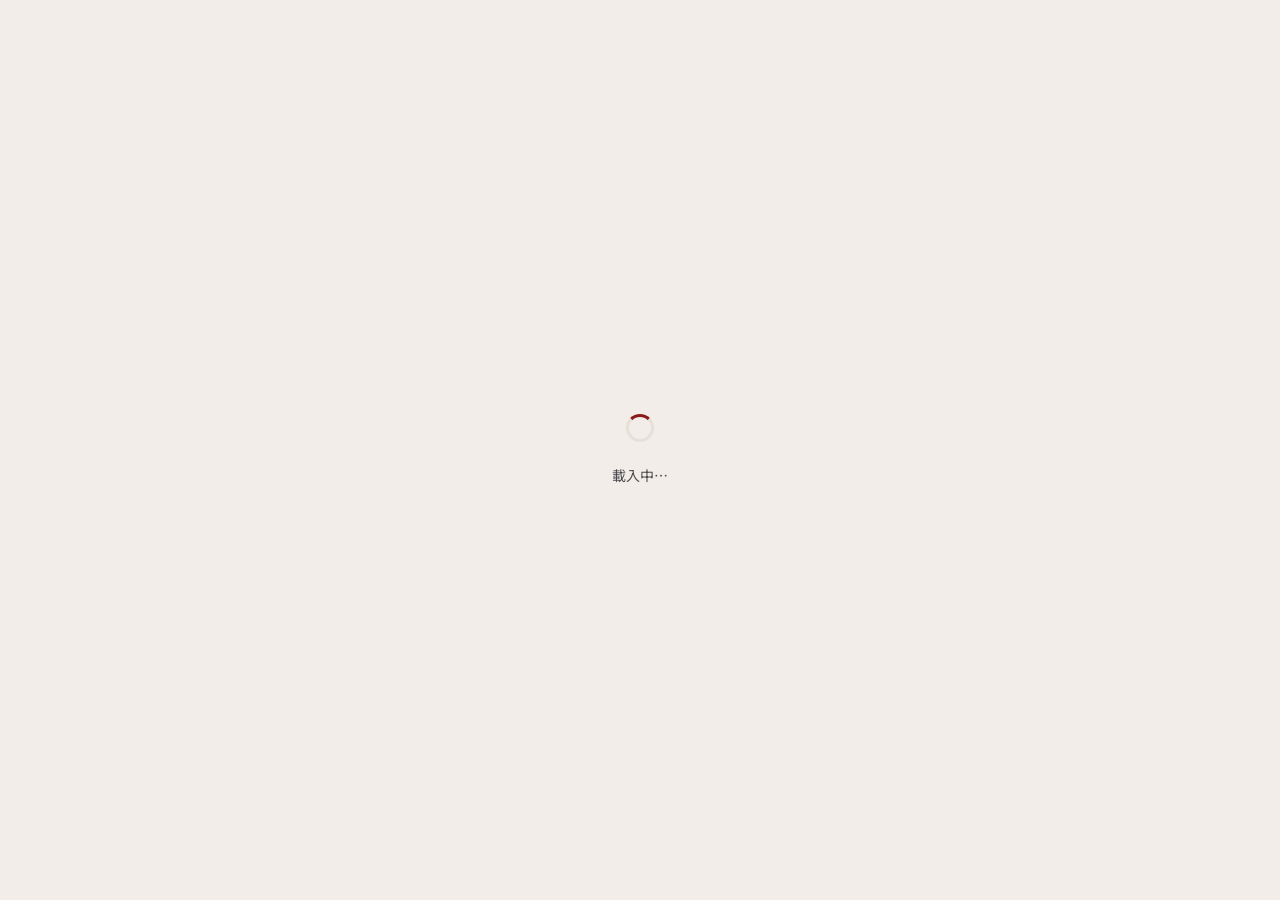
==== commit 81f5c9b7: "Update index.html" ====
--- a/index.html
+++ b/index.html
@@ -4,124 +4,110 @@
   <meta charset="UTF-8" />
   <meta name="viewport" content="width=device-width, initial-scale=1.0" />
   <title>Treat All Trips</title>
-  <link rel="manifest" href="manifest.json" />
-  <meta name="theme-color" content="#8b1a1a" />
-  <link rel="apple-touch-icon" href="icons/icon-192.png" />
   <link rel="preconnect" href="https://fonts.googleapis.com" />
   <link rel="preconnect" href="https://fonts.gstatic.com" crossorigin />
-  <link href="https://fonts.googleapis.com/css2?family=Noto+Serif+TC:wght@400;700&family=Noto+Sans+TC:wght@400;500;700&display=swap" rel="stylesheet" />
+  <link
+    href="https://fonts.googleapis.com/css2?family=Noto+Sans+TC:wght@400;500;700&family=Noto+Serif+TC:wght@400;600&display=swap"
+    rel="stylesheet"
+  />
   <link rel="stylesheet" href="css/main.css" />
-  <style>
-    /* 確保 page-loading 初始可見 */
-    #page-loading {
-      display: flex !important;
-    }
-  </style>
 </head>
 <body>
 
-  <!-- ========== 登入畫面 ========== -->
-  <div id="auth-screen" class="screen" style="display:none;">
-    <div class="auth-container">
-      
-      <div class="auth-logo">
-        <div class="auth-logo-icon">✈️</div>
-        <h1 class="auth-title">Treat All Trips</h1>
-        <p class="auth-subtitle">與重要的人，記錄每一段旅程</p>
-      </div>
-
-      <!-- Magic Link 表單 -->
-      <div id="magic-link-form" class="auth-card">
-        <h2 class="auth-card-title">登入 / 註冊</h2>
-        <p class="auth-card-desc">輸入 Email，我們將發送登入連結</p>
-        
-        <div class="form-group">
-          <label class="form-label">電子郵件</label>
-          <input 
-            type="email" 
-            id="auth-email" 
-            class="form-input" 
-            placeholder="your@email.com"
-            autocomplete="email"
-          />
-        </div>
-
-        <button id="send-magic-link-btn" class="btn btn-primary btn-full">
-          發送登入連結
-        </button>
-
-        <div id="auth-message" class="auth-message" style="display:none;"></div>
-      </div>
-
-      <!-- 發送成功狀態 -->
-      <div id="magic-link-sent" class="auth-card" style="display:none;">
-        <div class="auth-sent-icon">📬</div>
-        <h2 class="auth-card-title">確認您的信箱</h2>
-        <p class="auth-card-desc">
-          登入連結已發送至<br/>
-          <strong id="sent-email-display"></strong>
-        </p>
-        <p class="auth-card-hint">點擊信中的連結即可登入，連結有效期 1 小時</p>
-        <button id="resend-btn" class="btn btn-ghost btn-full">
-          重新發送
-        </button>
-      </div>
-
+  <!-- ① 全頁載入遮罩（必須在 body 最頂層） -->
+  <div id="page-loading" class="page-loading" aria-hidden="true">
+    <div class="page-loading-inner">
+      <div class="loading-spinner"></div>
+      <p class="loading-text">載入中⋯</p>
     </div>
   </div>
 
-  <!-- ========== 首頁（旅行列表）========== -->
-  <div id="home-screen" class="screen" style="display:none;">
-    
-    <!-- Header -->
+  <!-- ② 登入畫面 -->
+  <div id="auth-screen" class="screen hidden">
+    <div class="auth-container">
+      <div class="auth-logo">
+        <span class="auth-logo-emoji">✈️</span>
+        <h1 class="auth-title">Treat All Trips</h1>
+        <p class="auth-subtitle">規劃每一段旅程</p>
+      </div>
+
+      <!-- 輸入表單 -->
+      <div id="magic-link-form" class="auth-form">
+        <label for="auth-email" class="form-label">電子郵件</label>
+        <input
+          id="auth-email"
+          type="email"
+          class="form-input"
+          placeholder="your@email.com"
+          autocomplete="email"
+        />
+        <button id="send-magic-link-btn" class="btn btn-primary btn-block">
+          發送登入連結
+        </button>
+        <p id="auth-message" class="auth-message hidden"></p>
+      </div>
+
+      <!-- 已發送提示 -->
+      <div id="magic-link-sent" class="auth-sent hidden">
+        <span class="auth-sent-icon">📬</span>
+        <h2 class="auth-sent-title">登入連結已發送！</h2>
+        <p class="auth-sent-desc">
+          請檢查 <strong id="sent-email-display"></strong> 的收件匣
+        </p>
+        <button id="resend-btn" class="btn btn-ghost btn-block">
+          重新輸入電子郵件
+        </button>
+      </div>
+    </div>
+  </div>
+
+  <!-- ③ 主頁畫面 -->
+  <div id="home-screen" class="screen hidden">
+
+    <!-- 頂部導航 -->
     <header class="app-header">
       <div class="app-header-inner">
-        <div class="app-header-left">
-          <h1 class="app-header-title">我的旅行</h1>
-        </div>
-        <div class="app-header-right">
-          <button id="admin-btn" class="icon-btn" style="display:none;" title="管理後台">
-            ⚙️
+        <span class="app-logo">✈️ Treat All Trips</span>
+        <div class="app-header-actions">
+          <button id="admin-btn" class="btn btn-ghost btn-sm hidden">
+            ⚙️ 管理後台
           </button>
-          <button id="logout-btn" class="icon-btn" title="登出">
-            🚪
-          </button>
+          <span id="user-email-display" class="user-email"></span>
+          <button id="logout-btn" class="btn btn-ghost btn-sm">登出</button>
         </div>
       </div>
     </header>
 
-    <!-- 主內容 -->
+    <!-- 主要內容 -->
     <main class="home-main">
-
-      <!-- 載入中 -->
-      <div id="trips-loading" class="loading-state">
-        <div class="loading-spinner"></div>
-        <p>載入旅行中⋯</p>
+      <div class="home-header">
+        <h2 class="home-title">我的旅行</h2>
       </div>
 
-      <!-- 空狀態 -->
-      <div id="trips-empty" class="empty-state" style="display:none;">
-        <div class="empty-icon">🗺️</div>
-        <h2 class="empty-title">尚無旅行</h2>
-        <p class="empty-desc">等待旅行邀請，或請管理員建立旅行</p>
+      <!-- 旅行列表區域 -->
+      <div class="trips-container">
+
+        <!-- 載入中 -->
+        <div id="trips-loading" class="state-view">
+          <div class="loading-spinner"></div>
+          <p>載入旅行中⋯</p>
+        </div>
+
+        <!-- 空狀態 -->
+        <div id="trips-empty" class="state-view hidden">
+          <span class="state-icon">🗺️</span>
+          <p class="state-title">還沒有旅行計畫</p>
+          <p class="state-desc">等待旅行邀請，或聯絡管理員</p>
+        </div>
+
+        <!-- 旅行卡片列表 -->
+        <div id="trips-list" class="trips-grid hidden"></div>
+
       </div>
-
-      <!-- 旅行列表 -->
-      <div id="trips-list" class="trips-grid" style="display:none;"></div>
-
     </main>
 
-  </div>
+  </div><!-- /#home-screen -->
 
-  <!-- ========== 全頁載入遮罩 ========== -->
-  <div id="page-loading" class="page-loading">
-    <div class="page-loading-inner">
-      <div class="loading-spinner large"></div>
-      <p>載入中⋯</p>
-    </div>
-  </div>
-
-  <!-- 只載入一個 module 入口 -->
   <script type="module" src="js/home.js"></script>
 </body>
 </html>
--- a/css/main.css
+++ b/css/main.css
@@ -1,57 +1,72 @@
 /* ============================================
    Treat All Trips - Main Stylesheet
-   Design: Inspired by Kyushu Travel Web App
    ============================================ */
 
-/* ---------- CSS Variables ---------- */
+/* ── CSS Variables ───────────────────────────────────── */
 :root {
-  --primary: #6366f1;
-  --primary-dark: #4f46e5;
-  --primary-light: #818cf8;
-  --primary-bg: #eef2ff;
-  
-  --secondary: #f59e0b;
-  --secondary-dark: #d97706;
+  /* Brand */
+  --color-beni:         #8b1a1a;
+  --color-moss:         #2d4a2e;
+  --color-gold:         #b8924a;
+  --color-ink:          #1c1c1e;
+  --color-ink-light:    #4a4a4e;
+  --color-ink-lighter:  #8e8e93;
+  --color-surface:      #ffffff;
+  --color-border:       #e5e0d8;
+  --bg-paper:           #f2ede8;
+
+  /* System colours (keep for shared components) */
+  --primary:        #6366f1;
+  --primary-dark:   #4f46e5;
+  --primary-light:  #818cf8;
+  --primary-bg:     #eef2ff;
+
+  --secondary:       #f59e0b;
+  --secondary-dark:  #d97706;
   --secondary-light: #fcd34d;
-  
+
   --success: #10b981;
   --warning: #f59e0b;
-  --danger: #ef4444;
-  --info: #3b82f6;
-  
-  --text-primary: #1e293b;
+  --danger:  #ef4444;
+  --info:    #3b82f6;
+
+  --text-primary:   #1e293b;
   --text-secondary: #64748b;
-  --text-muted: #94a3b8;
-  --text-inverse: #ffffff;
-  
-  --bg-primary: #ffffff;
+  --text-muted:     #94a3b8;
+  --text-inverse:   #ffffff;
+
+  --bg-primary:   #ffffff;
   --bg-secondary: #f8fafc;
-  --bg-tertiary: #f1f5f9;
-  
+  --bg-tertiary:  #f1f5f9;
+
   --border-color: #e2e8f0;
   --border-light: #f1f5f9;
-  
+
   --shadow-sm: 0 1px 2px rgba(0,0,0,0.05);
-  --shadow: 0 1px 3px rgba(0,0,0,0.1), 0 1px 2px rgba(0,0,0,0.06);
+  --shadow:    0 1px 3px rgba(0,0,0,0.1), 0 1px 2px rgba(0,0,0,0.06);
   --shadow-md: 0 4px 6px rgba(0,0,0,0.07), 0 2px 4px rgba(0,0,0,0.06);
   --shadow-lg: 0 10px 15px rgba(0,0,0,0.1), 0 4px 6px rgba(0,0,0,0.05);
   --shadow-xl: 0 20px 25px rgba(0,0,0,0.1), 0 10px 10px rgba(0,0,0,0.04);
-  
-  --radius-sm: 8px;
-  --radius: 12px;
-  --radius-lg: 16px;
-  --radius-xl: 24px;
+
+  --radius-sm:   8px;
+  --radius:      12px;
+  --radius-lg:   16px;
+  --radius-xl:   24px;
   --radius-full: 9999px;
-  
-  --transition: all 0.2s ease;
+
+  --transition:      all 0.2s ease;
   --transition-slow: all 0.3s ease;
-  
-  --header-height: 60px;
-  --bottom-nav-height: 64px;
-  --safe-bottom: env(safe-area-inset-bottom, 0px);
-}
-
-/* ---------- Reset & Base ---------- */
+
+  --header-height:      60px;
+  --bottom-nav-height:  64px;
+  --safe-bottom:        env(safe-area-inset-bottom, 0px);
+
+  /* Typography */
+  --font-serif: 'Noto Serif TC', 'Georgia', serif;
+  --font-sans:  'Noto Sans TC', -apple-system, BlinkMacSystemFont, sans-serif;
+}
+
+/* ── Reset & Base ────────────────────────────────────── */
 *, *::before, *::after {
   box-sizing: border-box;
   margin: 0;
@@ -65,10 +80,9 @@
 }
 
 body {
-  font-family: -apple-system, BlinkMacSystemFont, 'Segoe UI', 'Noto Sans JP',
-               'Noto Sans TC', 'Hiragino Sans', sans-serif;
-  background-color: var(--bg-secondary);
-  color: var(--text-primary);
+  font-family: var(--font-sans);
+  background-color: var(--bg-paper);
+  color: var(--color-ink);
   line-height: 1.6;
   min-height: 100vh;
   -webkit-font-smoothing: antialiased;
@@ -80,7 +94,6 @@
   text-decoration: none;
   transition: var(--transition);
 }
-
 a:hover { color: var(--primary-dark); }
 
 img { max-width: 100%; display: block; }
@@ -98,337 +111,358 @@
   outline: none;
 }
 
-/* ---------- Typography ---------- */
+/* ── Typography ──────────────────────────────────────── */
 h1 { font-size: 1.75rem; font-weight: 700; line-height: 1.2; }
 h2 { font-size: 1.375rem; font-weight: 700; line-height: 1.3; }
 h3 { font-size: 1.125rem; font-weight: 600; line-height: 1.4; }
 h4 { font-size: 1rem;     font-weight: 600; line-height: 1.4; }
 h5 { font-size: 0.875rem; font-weight: 600; line-height: 1.4; }
 
-/* ---------- Layout ---------- */
-.app-container {
-  max-width: 480px;
+/* ── Page Loading ────────────────────────────────────── */
+.page-loading {
+  position: fixed;
+  inset: 0;
+  background: var(--bg-paper);
+  display: flex;
+  align-items: center;
+  justify-content: center;
+  z-index: 9999;
+  flex-direction: column;
+  gap: 1rem;
+}
+
+/* JS hides with style="display:none" — also support .hidden */
+.page-loading.hidden {
+  display: none !important;
+}
+
+.page-loading-inner {
+  text-align: center;
+  color: var(--color-ink-light);
+}
+
+.page-loading-inner p {
+  margin-top: 16px;
+  font-size: 14px;
+}
+
+/* ── Screen base (JS toggles display) ───────────────── */
+.screen {
+  /* screens are shown/hidden via inline style by JS */
+}
+
+/* ── Auth Screen ─────────────────────────────────────── */
+#auth-screen {
+  min-height: 100vh;
+  background: var(--bg-paper);
+}
+
+.auth-container {
+  width: 100%;
+  max-width: 400px;
   margin: 0 auto;
+  padding: 24px 16px;
+  display: flex;
+  flex-direction: column;
+  align-items: center;
   min-height: 100vh;
-  background: var(--bg-primary);
-  position: relative;
-  box-shadow: 0 0 40px rgba(0,0,0,0.08);
-}
-
-.page {
-  padding-bottom: calc(var(--bottom-nav-height) + var(--safe-bottom) + 16px);
-  min-height: 100vh;
-}
-
-.page-no-nav {
-  padding-bottom: calc(var(--safe-bottom) + 16px);
-}
-
-/* ---------- Header ---------- */
+  justify-content: center;
+}
+
+.auth-logo {
+  text-align: center;
+  margin-bottom: 32px;
+}
+
+.auth-logo-icon {
+  font-size: 56px;
+  margin-bottom: 8px;
+  line-height: 1;
+}
+
+.auth-title {
+  font-family: var(--font-serif);
+  font-size: 28px;
+  color: var(--color-beni);
+  margin: 0 0 8px;
+}
+
+.auth-subtitle {
+  font-size: 14px;
+  color: var(--color-ink-light);
+  margin: 0;
+}
+
+.auth-card {
+  width: 100%;
+  background: var(--color-surface);
+  border-radius: 16px;
+  padding: 28px 24px;
+  box-shadow: 0 4px 24px rgba(0,0,0,0.08);
+}
+
+.auth-card-title {
+  font-family: var(--font-serif);
+  font-size: 20px;
+  color: var(--color-ink);
+  margin: 0 0 8px;
+  text-align: center;
+}
+
+.auth-card-desc {
+  font-size: 14px;
+  color: var(--color-ink-light);
+  text-align: center;
+  margin: 0 0 20px;
+  line-height: 1.6;
+}
+
+.auth-card-hint {
+  font-size: 12px;
+  color: var(--color-ink-lighter);
+  text-align: center;
+  margin: 12px 0 20px;
+  line-height: 1.6;
+}
+
+.auth-sent-icon {
+  font-size: 48px;
+  text-align: center;
+  margin-bottom: 16px;
+}
+
+.auth-message {
+  margin-top: 12px;
+  padding: 10px 14px;
+  border-radius: 8px;
+  font-size: 13px;
+  line-height: 1.5;
+}
+
+.auth-message-error {
+  background: #fef2f2;
+  color: #dc2626;
+  border: 1px solid #fecaca;
+}
+
+.auth-message-success {
+  background: #f0fdf4;
+  color: #16a34a;
+  border: 1px solid #bbf7d0;
+}
+
+.auth-message-info {
+  background: #eff6ff;
+  color: #2563eb;
+  border: 1px solid #bfdbfe;
+}
+
+/* ── App Header ──────────────────────────────────────── */
 .app-header {
   position: sticky;
   top: 0;
   z-index: 100;
-  background: var(--bg-primary);
-  border-bottom: 1px solid var(--border-color);
-  height: var(--header-height);
-  display: flex;
-  align-items: center;
+  background: var(--color-surface);
+  border-bottom: 1px solid var(--color-border);
+  box-shadow: 0 1px 8px rgba(0,0,0,0.06);
+}
+
+.app-header-inner {
+  max-width: 640px;
+  margin: 0 auto;
   padding: 0 16px;
-  gap: 12px;
-}
-
-.header-back-btn {
-  width: 36px;
-  height: 36px;
+  height: 56px;
+  display: flex;
+  align-items: center;
+  justify-content: space-between;
+}
+
+.app-header-title {
+  font-family: var(--font-serif);
+  font-size: 20px;
+  color: var(--color-beni);
+  margin: 0;
+}
+
+.app-header-right {
+  display: flex;
+  align-items: center;
+  gap: 8px;
+}
+
+.icon-btn {
+  width: 40px;
+  height: 40px;
+  border: none;
+  background: transparent;
+  border-radius: 10px;
+  font-size: 20px;
+  cursor: pointer;
   display: flex;
   align-items: center;
   justify-content: center;
-  border-radius: var(--radius-sm);
-  background: var(--bg-tertiary);
-  color: var(--text-primary);
-  font-size: 1.1rem;
-  flex-shrink: 0;
-}
-
-.header-back-btn:hover {
-  background: var(--primary-bg);
-  color: var(--primary);
-}
-
-.header-title {
-  flex: 1;
-  font-size: 1rem;
-  font-weight: 600;
-  color: var(--text-primary);
+  transition: background 0.15s;
+}
+
+.icon-btn:hover {
+  background: var(--color-border);
+}
+
+/* ── Home Main ───────────────────────────────────────── */
+.home-main {
+  max-width: 640px;
+  margin: 0 auto;
+  padding: 20px 16px 100px;
+}
+
+/* ── Loading State ───────────────────────────────────── */
+.loading-state {
+  display: flex;
+  flex-direction: column;
+  align-items: center;
+  justify-content: center;
+  padding: 60px 0;
+  color: var(--color-ink-light);
+  gap: 16px;
+  font-size: 14px;
+}
+
+/* ── Empty State ─────────────────────────────────────── */
+.empty-state {
+  display: flex;
+  flex-direction: column;
+  align-items: center;
+  justify-content: center;
+  padding: 80px 0;
+  text-align: center;
+}
+
+.empty-icon  { font-size: 64px; margin-bottom: 16px; }
+
+.empty-title {
+  font-family: var(--font-serif);
+  font-size: 20px;
+  color: var(--color-ink);
+  margin: 0 0 8px;
+}
+
+.empty-desc {
+  font-size: 14px;
+  color: var(--color-ink-light);
+  margin: 0;
+  line-height: 1.6;
+}
+
+/* ── Trips Grid ──────────────────────────────────────── */
+.trips-grid {
+  display: grid;
+  grid-template-columns: 1fr;
+  gap: 16px;
+}
+
+/* ── Trip Card ───────────────────────────────────────── */
+.trip-card {
+  background: var(--color-surface);
+  border-radius: 16px;
+  overflow: hidden;
+  box-shadow: 0 2px 12px rgba(0,0,0,0.07);
+  cursor: pointer;
+  transition: transform 0.18s ease, box-shadow 0.18s ease;
+  border: 1px solid var(--color-border);
+  margin-bottom: 0;
+  padding: 0;
+  display: block;
+}
+
+.trip-card:hover {
+  transform: translateY(-2px);
+  box-shadow: 0 6px 24px rgba(0,0,0,0.12);
+}
+
+.trip-card:active {
+  transform: translateY(0);
+}
+
+.trip-card-header {
+  padding: 20px 20px 0;
+  display: flex;
+  align-items: flex-start;
+  justify-content: space-between;
+}
+
+.trip-card-emoji {
+  font-size: 48px;
+  line-height: 1;
+  /* reset the conflicting "box" style from generic card */
+  width: auto;
+  height: auto;
+  background: none;
+  border-radius: 0;
+  display: inline;
+}
+
+.trip-card-countdown {
+  font-size: 12px;
+  font-weight: 500;
+  padding: 4px 10px;
+  border-radius: 20px;
   white-space: nowrap;
-  overflow: hidden;
-  text-overflow: ellipsis;
-}
-
-.header-action {
-  width: 36px;
-  height: 36px;
-  display: flex;
-  align-items: center;
-  justify-content: center;
-  border-radius: var(--radius-sm);
-  background: transparent;
-  color: var(--text-secondary);
-  font-size: 1.1rem;
-  flex-shrink: 0;
-}
-
-.header-action:hover {
-  background: var(--primary-bg);
-  color: var(--primary);
-}
-
-/* ---------- Hero / Banner ---------- */
-.trip-hero {
-  background: linear-gradient(135deg, var(--primary) 0%, var(--primary-dark) 100%);
-  padding: 24px 20px;
-  color: white;
-  position: relative;
-  overflow: hidden;
-}
-
-.trip-hero::before {
-  content: '';
-  position: absolute;
-  top: -30%;
-  right: -10%;
-  width: 200px;
-  height: 200px;
-  background: rgba(255,255,255,0.08);
+}
+
+.countdown-future { background: #eff6ff; color: #3b82f6; }
+.countdown-soon   { background: #fef3c7; color: #d97706; }
+.countdown-active { background: #f0fdf4; color: #16a34a; }
+.countdown-past   { background: var(--color-border); color: var(--color-ink-lighter); }
+
+.trip-card-body  { padding: 12px 20px 20px; }
+
+.trip-card-name {
+  font-family: var(--font-serif);
+  font-size: 18px;
+  color: var(--color-ink);
+  margin: 0 0 6px;
+}
+
+.trip-card-dest {
+  font-size: 13px;
+  color: var(--color-ink-light);
+  margin: 0 0 12px;
+}
+
+.trip-card-meta {
+  display: flex;
+  align-items: center;
+  gap: 16px;
+}
+
+.trip-card-date,
+.trip-card-members {
+  font-size: 12px;
+  color: var(--color-ink-lighter);
+}
+
+/* ── Loading Spinner ─────────────────────────────────── */
+.loading-spinner {
+  width: 28px;
+  height: 28px;
+  border: 3px solid var(--color-border);
+  border-top-color: var(--color-beni);
   border-radius: 50%;
-}
-
-.trip-hero::after {
-  content: '';
-  position: absolute;
-  bottom: -40%;
-  left: -5%;
-  width: 150px;
-  height: 150px;
-  background: rgba(255,255,255,0.05);
-  border-radius: 50%;
-}
-
-.trip-hero-emoji {
-  font-size: 2.5rem;
-  margin-bottom: 8px;
-  display: block;
-}
-
-.trip-hero-title {
-  font-size: 1.5rem;
-  font-weight: 700;
-  margin-bottom: 4px;
-}
-
-.trip-hero-subtitle {
-  font-size: 0.875rem;
-  opacity: 0.85;
-  display: flex;
-  align-items: center;
-  gap: 6px;
-}
-
-/* ---------- Bottom Navigation ---------- */
-.bottom-nav {
-  position: fixed;
-  bottom: 0;
-  left: 50%;
-  transform: translateX(-50%);
-  width: 100%;
-  max-width: 480px;
-  height: calc(var(--bottom-nav-height) + var(--safe-bottom));
-  padding-bottom: var(--safe-bottom);
-  background: var(--bg-primary);
-  border-top: 1px solid var(--border-color);
-  display: flex;
-  align-items: flex-start;
-  z-index: 100;
-  box-shadow: 0 -4px 12px rgba(0,0,0,0.06);
-}
-
-.bottom-nav-item {
-  flex: 1;
-  display: flex;
-  flex-direction: column;
-  align-items: center;
-  justify-content: center;
-  padding: 8px 4px;
-  gap: 3px;
-  color: var(--text-muted);
-  font-size: 0.65rem;
-  font-weight: 500;
-  transition: var(--transition);
-  background: transparent;
-  border: none;
-  cursor: pointer;
-  min-width: 0;
-}
-
-.bottom-nav-item .nav-icon {
-  font-size: 1.35rem;
-  line-height: 1;
-  transition: transform 0.2s ease;
-}
-
-.bottom-nav-item.active {
-  color: var(--primary);
-}
-
-.bottom-nav-item.active .nav-icon {
-  transform: translateY(-2px);
-}
-
-.bottom-nav-item:hover {
-  color: var(--primary);
-}
-
-/* ---------- Cards ---------- */
-.card {
-  background: var(--bg-primary);
-  border-radius: var(--radius);
-  border: 1px solid var(--border-color);
-  overflow: hidden;
-  transition: var(--transition);
-}
-
-.card:hover {
-  box-shadow: var(--shadow-md);
-  transform: translateY(-1px);
-}
-
-.card-header {
-  padding: 16px 16px 0;
-  display: flex;
-  align-items: center;
-  justify-content: space-between;
-}
-
-.card-title {
-  font-size: 0.875rem;
-  font-weight: 600;
-  color: var(--text-secondary);
-  display: flex;
-  align-items: center;
-  gap: 6px;
-}
-
-.card-body {
-  padding: 16px;
-}
-
-.card-footer {
-  padding: 0 16px 16px;
-  display: flex;
-  align-items: center;
-  justify-content: space-between;
-  gap: 8px;
-}
-
-/* Trip Cards */
-.trip-card {
-  background: var(--bg-primary);
-  border-radius: var(--radius-lg);
-  border: 1px solid var(--border-color);
-  padding: 16px;
-  display: flex;
-  align-items: center;
-  gap: 14px;
-  transition: var(--transition);
-  cursor: pointer;
-}
-
-.trip-card:hover, .trip-card:active {
-  background: var(--primary-bg);
-  border-color: var(--primary-light);
-  box-shadow: var(--shadow-md);
-  transform: translateY(-1px);
-}
-
-.trip-card-emoji {
-  width: 52px;
-  height: 52px;
-  background: var(--primary-bg);
-  border-radius: var(--radius);
-  display: flex;
-  align-items: center;
-  justify-content: center;
-  font-size: 1.75rem;
-  flex-shrink: 0;
-}
-
-.trip-card-info {
-  flex: 1;
-  min-width: 0;
-}
-
-.trip-card-name {
-  font-weight: 600;
-  font-size: 0.9375rem;
-  color: var(--text-primary);
-  white-space: nowrap;
-  overflow: hidden;
-  text-overflow: ellipsis;
-}
-
-.trip-card-date {
-  font-size: 0.8125rem;
-  color: var(--text-secondary);
-  margin-top: 2px;
-  display: flex;
-  align-items: center;
-  gap: 4px;
-}
-
-.trip-card-arrow {
-  color: var(--text-muted);
-  font-size: 0.875rem;
-  flex-shrink: 0;
-}
-
-/* ---------- Section ---------- */
-.section {
-  padding: 20px 16px 0;
-}
-
-.section-header {
-  display: flex;
-  align-items: center;
-  justify-content: space-between;
-  margin-bottom: 14px;
-}
-
-.section-title {
-  font-size: 0.9375rem;
-  font-weight: 700;
-  color: var(--text-primary);
-  display: flex;
-  align-items: center;
-  gap: 6px;
-}
-
-.section-action {
-  font-size: 0.8125rem;
-  color: var(--primary);
-  font-weight: 500;
-  background: none;
-  border: none;
-  cursor: pointer;
-  padding: 4px 8px;
-  border-radius: var(--radius-sm);
-}
-
-.section-action:hover {
-  background: var(--primary-bg);
-}
-
-/* ---------- Buttons ---------- */
+  animation: spin 0.8s linear infinite;
+  display: inline-block;
+}
+
+.loading-spinner.large {
+  width: 40px;
+  height: 40px;
+  border-width: 4px;
+}
+
+@keyframes spin {
+  to { transform: rotate(360deg); }
+}
+
+/* ── Buttons ─────────────────────────────────────────── */
 .btn {
   display: inline-flex;
   align-items: center;
@@ -444,112 +478,50 @@
   cursor: pointer;
 }
 
-.btn:active {
-  transform: scale(0.97);
-}
+.btn:active   { transform: scale(0.97); }
+.btn:disabled { opacity: 0.5; pointer-events: none; }
 
 .btn-primary {
-  background: var(--primary);
+  background: var(--color-beni);
   color: white;
 }
-
 .btn-primary:hover {
-  background: var(--primary-dark);
-  box-shadow: 0 4px 12px rgba(99,102,241,0.35);
+  background: #6e1414;
+  box-shadow: 0 4px 12px rgba(139,26,26,0.35);
 }
 
 .btn-secondary {
-  background: var(--bg-tertiary);
-  color: var(--text-primary);
-}
-
-.btn-secondary:hover {
-  background: var(--border-color);
-}
+  background: var(--bg-tertiary, #f1f5f9);
+  color: var(--text-primary, #1e293b);
+}
+.btn-secondary:hover { background: var(--border-color, #e2e8f0); }
+
+.btn-ghost {
+  background: transparent;
+  color: var(--color-ink-light);
+  border: 1px solid var(--color-border);
+}
+.btn-ghost:hover { background: var(--color-border); }
 
 .btn-danger {
   background: #fef2f2;
-  color: var(--danger);
-}
-
-.btn-danger:hover {
-  background: var(--danger);
-  color: white;
-}
-
-.btn-ghost {
-  background: transparent;
-  color: var(--text-secondary);
-}
-
-.btn-ghost:hover {
-  background: var(--bg-tertiary);
-  color: var(--text-primary);
-}
-
-.btn-sm {
-  padding: 6px 14px;
-  font-size: 0.8125rem;
-  border-radius: var(--radius-sm);
-}
-
-.btn-lg {
-  padding: 14px 28px;
-  font-size: 1rem;
-  border-radius: var(--radius);
-}
-
-.btn-full {
-  width: 100%;
-}
-
-.btn-icon {
-  width: 36px;
-  height: 36px;
-  padding: 0;
-  border-radius: var(--radius-sm);
-}
-
-.btn:disabled {
-  opacity: 0.5;
-  pointer-events: none;
-}
-
-/* FAB */
-.fab {
-  position: fixed;
-  bottom: calc(var(--bottom-nav-height) + var(--safe-bottom) + 16px);
-  right: 16px;
-  width: 54px;
-  height: 54px;
-  border-radius: var(--radius-full);
-  background: var(--primary);
-  color: white;
-  font-size: 1.5rem;
-  display: flex;
-  align-items: center;
-  justify-content: center;
-  box-shadow: 0 4px 16px rgba(99,102,241,0.45);
-  z-index: 90;
-  transition: var(--transition);
-}
-
-.fab:hover, .fab:active {
-  background: var(--primary-dark);
-  transform: scale(1.05);
-  box-shadow: 0 6px 20px rgba(99,102,241,0.5);
-}
-
-/* ---------- Forms ---------- */
-.form-group {
-  margin-bottom: 16px;
-}
+  color: #dc2626;
+  border: none;
+}
+.btn-danger:hover { background: #fecaca; }
+
+.btn-sm   { padding: 6px 14px; font-size: 0.8125rem; }
+.btn-lg   { padding: 14px 28px; font-size: 1rem; border-radius: var(--radius); }
+.btn-full { width: 100%; }
+
+/* ── Forms ───────────────────────────────────────────── */
+.form-group  { margin-bottom: 16px; }
 
 .form-label {
   display: block;
   font-size: 0.8125rem;
   font-weight: 600;
-  color: var(--text-secondary);
+  color: var(--color-ink-light);
   margin-bottom: 6px;
 }
 
@@ -558,11 +530,11 @@
 .form-textarea {
   width: 100%;
   padding: 11px 14px;
-  border: 1.5px solid var(--border-color);
+  border: 1.5px solid var(--color-border);
   border-radius: var(--radius-sm);
   font-size: 0.9375rem;
-  color: var(--text-primary);
-  background: var(--bg-primary);
+  color: var(--color-ink);
+  background: var(--color-surface);
   transition: var(--transition);
   -webkit-appearance: none;
 }
@@ -570,15 +542,12 @@
 .form-input:focus,
 .form-select:focus,
 .form-textarea:focus {
-  border-color: var(--primary);
-  box-shadow: 0 0 0 3px rgba(99,102,241,0.12);
-  background: var(--bg-primary);
+  border-color: var(--color-beni);
+  box-shadow: 0 0 0 3px rgba(139,26,26,0.12);
 }
 
 .form-input::placeholder,
-.form-textarea::placeholder {
-  color: var(--text-muted);
-}
+.form-textarea::placeholder { color: var(--color-ink-lighter); }
 
 .form-textarea {
   resize: vertical;
@@ -586,158 +555,10 @@
   line-height: 1.6;
 }
 
-.form-select {
-  background-image: url("data:image/svg+xml,%3Csvg xmlns='http://www.w3.org/2000/svg' width='12' height='12' viewBox='0 0 12 12'%3E%3Cpath fill='%2364748b' d='M6 8L1 3h10z'/%3E%3C/svg%3E");
-  background-repeat: no-repeat;
-  background-position: right 12px center;
-  padding-right: 36px;
-}
-
-.form-hint {
-  font-size: 0.75rem;
-  color: var(--text-muted);
-  margin-top: 4px;
-}
-
-.form-error {
-  font-size: 0.75rem;
-  color: var(--danger);
-  margin-top: 4px;
-  display: flex;
-  align-items: center;
-  gap: 4px;
-}
-
-/* Checkbox / Toggle */
-.checkbox-group {
-  display: flex;
-  align-items: center;
-  gap: 10px;
-  padding: 10px 0;
-}
-
-.checkbox-group input[type="checkbox"] {
-  width: 18px;
-  height: 18px;
-  accent-color: var(--primary);
-  cursor: pointer;
-}
-
-.checkbox-label {
-  font-size: 0.9rem;
-  color: var(--text-primary);
-  cursor: pointer;
-}
-
-/* Toggle Switch */
-.toggle-switch {
-  position: relative;
-  width: 44px;
-  height: 24px;
-  flex-shrink: 0;
-}
-
-.toggle-switch input {
-  opacity: 0;
-  width: 0;
-  height: 0;
-}
-
-.toggle-slider {
-  position: absolute;
-  inset: 0;
-  background: var(--border-color);
-  border-radius: var(--radius-full);
-  cursor: pointer;
-  transition: var(--transition);
-}
-
-.toggle-slider::before {
-  content: '';
-  position: absolute;
-  width: 18px;
-  height: 18px;
-  left: 3px;
-  top: 3px;
-  background: white;
-  border-radius: 50%;
-  transition: var(--transition);
-  box-shadow: var(--shadow-sm);
-}
-
-.toggle-switch input:checked + .toggle-slider {
-  background: var(--primary);
-}
-
-.toggle-switch input:checked + .toggle-slider::before {
-  transform: translateX(20px);
-}
-
-/* ---------- Lists ---------- */
-.list {
-  background: var(--bg-primary);
-  border-radius: var(--radius);
-  border: 1px solid var(--border-color);
-  overflow: hidden;
-}
-
-.list-item {
-  display: flex;
-  align-items: center;
-  padding: 14px 16px;
-  gap: 12px;
-  border-bottom: 1px solid var(--border-light);
-  transition: var(--transition);
-}
-
-.list-item:last-child {
-  border-bottom: none;
-}
-
-.list-item:hover {
-  background: var(--bg-secondary);
-}
-
-.list-item-icon {
-  width: 38px;
-  height: 38px;
-  border-radius: var(--radius-sm);
-  background: var(--primary-bg);
-  display: flex;
-  align-items: center;
-  justify-content: center;
-  font-size: 1.1rem;
-  flex-shrink: 0;
-}
-
-.list-item-content {
-  flex: 1;
-  min-width: 0;
-}
-
-.list-item-title {
-  font-size: 0.9375rem;
-  font-weight: 500;
-  color: var(--text-primary);
-  white-space: nowrap;
-  overflow: hidden;
-  text-overflow: ellipsis;
-}
-
-.list-item-subtitle {
-  font-size: 0.8125rem;
-  color: var(--text-secondary);
-  margin-top: 1px;
-}
-
-.list-item-value {
-  font-size: 0.9375rem;
-  font-weight: 600;
-  color: var(--text-primary);
-  flex-shrink: 0;
-}
-
-/* ---------- Badges ---------- */
+.form-hint  { font-size: 0.75rem; color: var(--color-ink-lighter); margin-top: 4px; }
+.form-error { font-size: 0.75rem; color: var(--danger); margin-top: 4px; }
+
+/* ── Badges ──────────────────────────────────────────── */
 .badge {
   display: inline-flex;
   align-items: center;
@@ -749,32 +570,14 @@
   white-space: nowrap;
 }
 
-.badge-primary {
-  background: var(--primary-bg);
-  color: var(--primary);
-}
-
-.badge-success {
-  background: #d1fae5;
-  color: #065f46;
-}
-
-.badge-warning {
-  background: #fef3c7;
-  color: #92400e;
-}
-
-.badge-danger {
-  background: #fee2e2;
-  color: #991b1b;
-}
-
-.badge-neutral {
-  background: var(--bg-tertiary);
-  color: var(--text-secondary);
-}
-
-/* ---------- Modal / Drawer ---------- */
+.badge-admin   { background: #ede9fe; color: #7c3aed; }
+.badge-primary { background: var(--primary-bg); color: var(--primary); }
+.badge-success { background: #d1fae5; color: #065f46; }
+.badge-warning { background: #fef3c7; color: #92400e; }
+.badge-danger  { background: #fee2e2; color: #991b1b; }
+.badge-neutral { background: var(--bg-tertiary, #f1f5f9); color: var(--text-secondary, #64748b); }
+
+/* ── Modal / Overlay ─────────────────────────────────── */
 .modal-overlay {
   position: fixed;
   inset: 0;
@@ -797,7 +600,7 @@
 .modal-sheet {
   width: 100%;
   max-width: 480px;
-  background: var(--bg-primary);
+  background: var(--color-surface);
   border-radius: var(--radius-xl) var(--radius-xl) 0 0;
   padding: 0 0 calc(16px + var(--safe-bottom));
   max-height: 90vh;
@@ -806,14 +609,11 @@
   transition: transform 0.3s cubic-bezier(0.32, 0.72, 0, 1);
 }
 
-.modal-overlay.active .modal-sheet {
-  transform: translateY(0);
-}
+.modal-overlay.active .modal-sheet { transform: translateY(0); }
 
 .modal-handle {
-  width: 36px;
-  height: 4px;
-  background: var(--border-color);
+  width: 36px; height: 4px;
+  background: var(--color-border);
   border-radius: var(--radius-full);
   margin: 12px auto 0;
 }
@@ -823,44 +623,25 @@
   display: flex;
   align-items: center;
   justify-content: space-between;
-  border-bottom: 1px solid var(--border-light);
-}
-
-.modal-title {
-  font-size: 1rem;
-  font-weight: 700;
-  color: var(--text-primary);
-}
+  border-bottom: 1px solid var(--color-border);
+}
+
+.modal-title  { font-size: 1rem; font-weight: 700; color: var(--color-ink); }
+.modal-body   { padding: 20px; }
+.modal-footer { padding: 0 20px; display: flex; gap: 10px; }
 
 .modal-close {
-  width: 30px;
-  height: 30px;
-  display: flex;
-  align-items: center;
-  justify-content: center;
+  width: 30px; height: 30px;
+  display: flex; align-items: center; justify-content: center;
   border-radius: var(--radius-sm);
-  background: var(--bg-tertiary);
-  color: var(--text-secondary);
+  background: var(--bg-tertiary, #f1f5f9);
+  color: var(--color-ink-light);
   font-size: 0.875rem;
-  transition: var(--transition);
-}
-
-.modal-close:hover {
-  background: var(--border-color);
-  color: var(--text-primary);
-}
-
-.modal-body {
-  padding: 20px;
-}
-
-.modal-footer {
-  padding: 0 20px;
-  display: flex;
-  gap: 10px;
-}
-
-/* ---------- Toast ---------- */
+}
+
+.modal-close:hover { background: var(--color-border); }
+
+/* ── Toast ───────────────────────────────────────────── */
 .toast-container {
   position: fixed;
   top: 16px;
@@ -881,7 +662,7 @@
   gap: 10px;
   padding: 12px 16px;
   border-radius: var(--radius);
-  background: #1e293b;
+  background: var(--color-ink);
   color: white;
   font-size: 0.875rem;
   font-weight: 500;
@@ -892,7 +673,7 @@
 
 .toast.toast-success { background: var(--success); }
 .toast.toast-error   { background: var(--danger); }
-.toast.toast-warning { background: var(--warning); color: var(--text-primary); }
+.toast.toast-warning { background: var(--warning); color: var(--color-ink); }
 .toast.toast-info    { background: var(--info); }
 
 @keyframes toastIn {
@@ -900,852 +681,196 @@
   to   { opacity: 1; transform: translateY(0) scale(1); }
 }
 
-@keyframes toastOut {
-  from { opacity: 1; transform: translateY(0) scale(1); }
-  to   { opacity: 0; transform: translateY(-10px) scale(0.95); }
-}
-
-/* ---------- Empty State ---------- */
-.empty-state {
-  text-align: center;
-  padding: 48px 24px;
-  color: var(--text-muted);
-}
-
-.empty-state-icon {
-  font-size: 3rem;
-  margin-bottom: 12px;
-  opacity: 0.7;
-}
-
-.empty-state-title {
-  font-size: 1rem;
-  font-weight: 600;
-  color: var(--text-secondary);
-  margin-bottom: 6px;
-}
-
-.empty-state-desc {
-  font-size: 0.875rem;
-  line-height: 1.6;
-}
-
-/* ---------- Loading ---------- */
-.spinner {
-  width: 24px;
-  height: 24px;
-  border: 2.5px solid var(--border-color);
-  border-top-color: var(--primary);
+/* ── Cards (generic) ─────────────────────────────────── */
+.card {
+  background: var(--color-surface);
+  border-radius: var(--radius);
+  border: 1px solid var(--color-border);
+  overflow: hidden;
+  transition: var(--transition);
+}
+
+.card:hover   { box-shadow: var(--shadow-md); transform: translateY(-1px); }
+.card-header  { padding: 16px 16px 0; display: flex; align-items: center; justify-content: space-between; }
+.card-body    { padding: 16px; }
+.card-footer  { padding: 0 16px 16px; display: flex; align-items: center; justify-content: space-between; gap: 8px; }
+
+/* ── Lists ───────────────────────────────────────────── */
+.list {
+  background: var(--color-surface);
+  border-radius: var(--radius);
+  border: 1px solid var(--color-border);
+  overflow: hidden;
+}
+
+.list-item {
+  display: flex;
+  align-items: center;
+  padding: 14px 16px;
+  gap: 12px;
+  border-bottom: 1px solid var(--color-border);
+  transition: var(--transition);
+}
+
+.list-item:last-child  { border-bottom: none; }
+.list-item:hover       { background: var(--bg-paper); }
+.list-item-content     { flex: 1; min-width: 0; }
+.list-item-title       { font-size: 0.9375rem; font-weight: 500; color: var(--color-ink); }
+.list-item-subtitle    { font-size: 0.8125rem; color: var(--color-ink-light); margin-top: 1px; }
+.list-item-value       { font-size: 0.9375rem; font-weight: 600; color: var(--color-ink); flex-shrink: 0; }
+
+/* ── Admin Layout ────────────────────────────────────── */
+.admin-layout {
+  display: grid;
+  grid-template-columns: 1fr 1fr;
+  gap: 24px;
+  max-width: 1100px;
+  margin: 24px auto;
+  padding: 0 16px;
+}
+
+@media (max-width: 768px) {
+  .admin-layout { grid-template-columns: 1fr; }
+}
+
+/* ── Member Row ──────────────────────────────────────── */
+.members-list {
+  display: flex;
+  flex-direction: column;
+  gap: 8px;
+  max-height: 400px;
+  overflow-y: auto;
+  padding: 4px 0;
+}
+
+.member-row {
+  display: flex;
+  align-items: center;
+  gap: 12px;
+  padding: 10px;
+  border: 1px solid var(--color-border);
+  border-radius: 10px;
+  background: var(--bg-paper);
+}
+
+.member-avatar {
+  width: 40px; height: 40px;
   border-radius: 50%;
-  animation: spin 0.7s linear infinite;
-  display: inline-block;
-}
-
-.spinner-sm {
-  width: 18px;
-  height: 18px;
-  border-width: 2px;
-}
-
-.spinner-lg {
-  width: 36px;
-  height: 36px;
-  border-width: 3px;
-}
-
-@keyframes spin {
-  to { transform: rotate(360deg); }
-}
-
-.loading-overlay {
-  position: fixed;
-  inset: 0;
-  background: rgba(255,255,255,0.85);
-  z-index: 300;
-  display: flex;
-  flex-direction: column;
-  align-items: center;
-  justify-content: center;
-  gap: 12px;
-  font-size: 0.875rem;
-  color: var(--text-secondary);
-  backdrop-filter: blur(4px);
-}
-
-/* Skeleton */
+  background: linear-gradient(135deg, var(--color-beni), var(--color-gold));
+  color: white;
+  display: flex; align-items: center; justify-content: center;
+  font-weight: 700; font-size: 1rem; flex-shrink: 0;
+}
+
+.member-info  { flex: 1; }
+.member-name  { font-weight: 600; font-size: 0.9rem; display: flex; align-items: center; gap: 6px; }
+.member-meta  { font-size: 0.75rem; color: var(--color-ink-lighter); margin-top: 2px; }
+
+/* ── Invite Link ─────────────────────────────────────── */
+.invite-link-box {
+  background: var(--bg-paper);
+  border: 1px solid var(--color-border);
+  border-radius: 8px;
+  padding: 10px 12px;
+  margin: 6px 0 10px;
+  word-break: break-all;
+}
+
+.invite-link-text {
+  font-size: 0.8rem;
+  color: var(--color-beni);
+  font-family: monospace;
+}
+
+/* ── Progress Bar ────────────────────────────────────── */
+.progress-bar  { height: 6px; background: var(--bg-tertiary, #f1f5f9); border-radius: var(--radius-full); overflow: hidden; }
+.progress-fill {
+  height: 100%;
+  background: linear-gradient(90deg, var(--color-beni), var(--color-gold));
+  border-radius: var(--radius-full);
+  transition: width 0.5s ease;
+}
+
+/* ── Skeleton ────────────────────────────────────────── */
 .skeleton {
   background: linear-gradient(90deg,
-    var(--bg-tertiary) 25%,
-    var(--border-light) 50%,
-    var(--bg-tertiary) 75%);
+    var(--bg-tertiary, #f1f5f9) 25%,
+    var(--color-border) 50%,
+    var(--bg-tertiary, #f1f5f9) 75%);
   background-size: 200% 100%;
   animation: shimmer 1.5s infinite;
   border-radius: var(--radius-sm);
 }
 
-@keyframes shimmer {
-  to { background-position: -200% 0; }
-}
-
-/* ---------- Chips / Tags ---------- */
-.chip-group {
-  display: flex;
-  flex-wrap: wrap;
-  gap: 8px;
-}
-
-.chip {
-  display: inline-flex;
-  align-items: center;
-  gap: 5px;
-  padding: 6px 14px;
-  border-radius: var(--radius-full);
-  border: 1.5px solid var(--border-color);
-  background: var(--bg-primary);
-  font-size: 0.8125rem;
-  font-weight: 500;
-  color: var(--text-secondary);
-  cursor: pointer;
-  transition: var(--transition);
-  white-space: nowrap;
-}
-
-.chip:hover, .chip.active {
-  border-color: var(--primary);
-  background: var(--primary-bg);
-  color: var(--primary);
-}
-
-/* ---------- Progress Bar ---------- */
-.progress-bar {
-  height: 6px;
-  background: var(--bg-tertiary);
-  border-radius: var(--radius-full);
-  overflow: hidden;
-}
-
-.progress-fill {
-  height: 100%;
-  background: linear-gradient(90deg, var(--primary), var(--primary-light));
-  border-radius: var(--radius-full);
-  transition: width 0.5s ease;
-}
-
-/* ---------- Info Box ---------- */
-.info-box {
-  background: var(--primary-bg);
-  border: 1px solid #c7d2fe;
-  border-radius: var(--radius);
-  padding: 14px 16px;
-  display: flex;
-  gap: 10px;
-  align-items: flex-start;
-}
-
-.info-box-icon {
-  font-size: 1.1rem;
-  flex-shrink: 0;
-  margin-top: 1px;
-}
-
-.info-box-text {
-  font-size: 0.875rem;
-  color: var(--primary-dark);
-  line-height: 1.5;
-}
-
-.info-box.warning {
-  background: #fffbeb;
-  border-color: #fde68a;
-}
-
-.info-box.warning .info-box-text {
-  color: #92400e;
-}
-
-.info-box.success {
-  background: #f0fdf4;
-  border-color: #bbf7d0;
-}
-
-.info-box.success .info-box-text {
-  color: #14532d;
-}
-
-/* ---------- Divider ---------- */
-.divider {
-  height: 1px;
-  background: var(--border-color);
-  margin: 16px 0;
-}
-
-.divider-text {
-  display: flex;
-  align-items: center;
-  gap: 12px;
-  color: var(--text-muted);
-  font-size: 0.8125rem;
-  margin: 16px 0;
-}
-
-.divider-text::before,
-.divider-text::after {
-  content: '';
-  flex: 1;
-  height: 1px;
-  background: var(--border-color);
-}
-
-/* ---------- Auth Pages ---------- */
-.auth-page {
-  min-height: 100vh;
-  display: flex;
-  flex-direction: column;
-  background: linear-gradient(160deg, var(--primary-bg) 0%, var(--bg-primary) 60%);
-  padding: 24px 24px calc(24px + var(--safe-bottom));
-}
-
-.auth-logo {
-  text-align: center;
-  margin: 40px 0 32px;
-}
-
-.auth-logo-icon {
-  width: 80px;
-  height: 80px;
-  background: linear-gradient(135deg, var(--primary), var(--primary-dark));
-  border-radius: 24px;
-  display: flex;
-  align-items: center;
-  justify-content: center;
-  font-size: 2.5rem;
-  margin: 0 auto 16px;
-  box-shadow: 0 8px 24px rgba(99,102,241,0.3);
-}
-
-.auth-logo-title {
-  font-size: 1.5rem;
-  font-weight: 700;
-  color: var(--text-primary);
-}
-
-.auth-logo-subtitle {
-  font-size: 0.875rem;
-  color: var(--text-secondary);
-  margin-top: 4px;
-}
-
-.auth-form {
-  flex: 1;
-  display: flex;
-  flex-direction: column;
-  gap: 0;
-}
-
-.auth-footer {
-  text-align: center;
-  margin-top: 24px;
-  font-size: 0.875rem;
-  color: var(--text-secondary);
-}
-
-/* ---------- Admin Specific ---------- */
-.admin-badge {
-  display: inline-flex;
-  align-items: center;
-  gap: 4px;
-  padding: 3px 10px;
-  background: linear-gradient(135deg, #fbbf24, #f59e0b);
-  color: white;
-  border-radius: var(--radius-full);
-  font-size: 0.7rem;
-  font-weight: 700;
-  letter-spacing: 0.5px;
-  text-transform: uppercase;
-}
-
-.permission-grid {
-  display: grid;
-  grid-template-columns: 1fr 1fr;
-  gap: 8px;
-}
-
-.permission-item {
-  display: flex;
-  align-items: center;
-  gap: 8px;
-  padding: 10px 12px;
-  border: 1.5px solid var(--border-color);
-  border-radius: var(--radius-sm);
-  cursor: pointer;
-  transition: var(--transition);
-  background: var(--bg-primary);
-}
-
-.permission-item:hover {
-  border-color: var(--primary-light);
-  background: var(--primary-bg);
-}
-
-.permission-item.active {
-  border-color: var(--primary);
-  background: var(--primary-bg);
-}
-
-.permission-item-icon {
-  font-size: 1.1rem;
-}
-
-.permission-item-label {
-  font-size: 0.8125rem;
-  font-weight: 500;
-  color: var(--text-secondary);
-}
-
-.permission-item.active .permission-item-label {
-  color: var(--primary);
-}
-
-/* ---------- Stat Cards ---------- */
-.stat-grid {
-  display: grid;
-  grid-template-columns: 1fr 1fr;
-  gap: 10px;
-}
+@keyframes shimmer { to { background-position: -200% 0; } }
+
+/* ── Divider ─────────────────────────────────────────── */
+.divider      { height: 1px; background: var(--color-border); margin: 16px 0; }
+
+/* ── Stat Cards ──────────────────────────────────────── */
+.stat-grid { display: grid; grid-template-columns: 1fr 1fr; gap: 10px; }
 
 .stat-card {
-  background: var(--bg-primary);
-  border: 1px solid var(--border-color);
+  background: var(--color-surface);
+  border: 1px solid var(--color-border);
   border-radius: var(--radius);
   padding: 14px;
 }
 
 .stat-card-label {
-  font-size: 0.75rem;
-  color: var(--text-muted);
-  font-weight: 500;
-  margin-bottom: 4px;
-  display: flex;
-  align-items: center;
-  gap: 4px;
-}
-
-.stat-card-value {
-  font-size: 1.375rem;
-  font-weight: 700;
-  color: var(--text-primary);
-}
-
-.stat-card-unit {
-  font-size: 0.875rem;
-  font-weight: 400;
-  color: var(--text-secondary);
-  margin-left: 4px;
-}
-
-/* ---------- Scroll / Overflow ---------- */
-.scroll-x {
-  overflow-x: auto;
-  -webkit-overflow-scrolling: touch;
-  scrollbar-width: none;
-}
-
-.scroll-x::-webkit-scrollbar { display: none; }
-
-.scroll-y {
-  overflow-y: auto;
-  -webkit-overflow-scrolling: touch;
-}
-
-/* ---------- Utility ---------- */
-.flex { display: flex; }
-.flex-col { display: flex; flex-direction: column; }
-.items-center { align-items: center; }
+  font-size: 0.75rem; color: var(--color-ink-lighter);
+  font-weight: 500; margin-bottom: 4px;
+}
+
+.stat-card-value { font-size: 1.375rem; font-weight: 700; color: var(--color-ink); }
+
+/* ── Utility ─────────────────────────────────────────── */
+.flex            { display: flex; }
+.flex-col        { display: flex; flex-direction: column; }
+.items-center    { align-items: center; }
 .justify-between { justify-content: space-between; }
-.justify-center { justify-content: center; }
-.gap-8 { gap: 8px; }
-.gap-12 { gap: 12px; }
-.gap-16 { gap: 16px; }
-.flex-1 { flex: 1; }
-.w-full { width: 100%; }
-.text-center { text-align: center; }
-.text-right { text-align: right; }
-.mt-8 { margin-top: 8px; }
-.mt-12 { margin-top: 12px; }
-.mt-16 { margin-top: 16px; }
-.mb-8 { margin-bottom: 8px; }
-.mb-12 { margin-bottom: 12px; }
-.mb-16 { margin-bottom: 16px; }
-.p-16 { padding: 16px; }
+.justify-center  { justify-content: center; }
+.gap-8           { gap: 8px; }
+.gap-12          { gap: 12px; }
+.gap-16          { gap: 16px; }
+.flex-1          { flex: 1; }
+.w-full          { width: 100%; }
+.text-center     { text-align: center; }
+.text-right      { text-align: right; }
+.mt-8            { margin-top: 8px; }
+.mt-12           { margin-top: 12px; }
+.mt-16           { margin-top: 16px; }
+.mb-8            { margin-bottom: 8px; }
+.mb-12           { margin-bottom: 12px; }
+.mb-16           { margin-bottom: 16px; }
+.p-16            { padding: 16px; }
+
 .hidden { display: none !important; }
+
 .sr-only {
   position: absolute; width: 1px; height: 1px;
   padding: 0; margin: -1px; overflow: hidden;
   clip: rect(0,0,0,0); border: 0;
 }
 
-.text-primary   { color: var(--text-primary) !important; }
-.text-secondary { color: var(--text-secondary) !important; }
-.text-muted     { color: var(--text-muted) !important; }
-.text-success   { color: var(--success) !important; }
-.text-danger    { color: var(--danger) !important; }
-.text-warning   { color: var(--warning) !important; }
-
-.font-bold   { font-weight: 700; }
-.font-medium { font-weight: 500; }
-.text-sm     { font-size: 0.875rem; }
-.text-xs     { font-size: 0.75rem; }
-.text-lg     { font-size: 1.125rem; }
-
-/* ---------- Responsive ---------- */
-@media (min-width: 480px) {
-  .app-container {
-    border-left: 1px solid var(--border-color);
-    border-right: 1px solid var(--border-color);
-  }
-  
-  .bottom-nav {
-    border-left: 1px solid var(--border-color);
-    border-right: 1px solid var(--border-color);
-  }
-}
-
+/* ── Dark Mode ───────────────────────────────────────── */
 @media (prefers-color-scheme: dark) {
   :root {
-    --text-primary: #f1f5f9;
-    --text-secondary: #94a3b8;
-    --text-muted: #64748b;
-    
-    --bg-primary: #0f172a;
+    --color-ink:          #f1f5f9;
+    --color-ink-light:    #94a3b8;
+    --color-ink-lighter:  #64748b;
+    --color-surface:      #0f172a;
+    --color-border:       #334155;
+    --bg-paper:           #1e293b;
+
+    --bg-primary:   #0f172a;
     --bg-secondary: #1e293b;
-    --bg-tertiary: #334155;
-    
+    --bg-tertiary:  #334155;
     --border-color: #334155;
     --border-light: #1e293b;
-    
-    --primary-bg: #1e1b4b;
+    --primary-bg:   #1e1b4b;
   }
-  
-  .trip-card:hover { background: #1e1b4b; }
-  .modal-sheet { background: var(--bg-primary); }
-  .loading-overlay { background: rgba(15,23,42,0.85); }
-}
-/* ================================================
-   AUTH SCREEN
-   ================================================ */
-#auth-screen {
-  min-height: 100vh;
-  display: flex;
-  align-items: center;
-  justify-content: center;
-  padding: 24px 16px;
-  background: var(--bg-paper);
-}
-
-.auth-container {
-  width: 100%;
-  max-width: 400px;
-  margin: 0 auto;
-  padding: 24px 16px;
-  display: flex;
-  flex-direction: column;
-  align-items: center;
-  min-height: 100vh;
-  justify-content: center;
-}
-
-.auth-logo {
-  text-align: center;
-  margin-bottom: 32px;
-}
-
-.auth-logo-icon {
-  font-size: 56px;
-  margin-bottom: 8px;
-  line-height: 1;
-}
-
-.auth-title {
-  font-family: var(--font-serif);
-  font-size: 28px;
-  color: var(--color-beni);
-  margin: 0 0 8px;
-}
-
-.auth-subtitle {
-  font-size: 14px;
-  color: var(--color-ink-light);
-  margin: 0;
-}
-
-.auth-card {
-  width: 100%;
-  background: var(--color-surface);
-  border-radius: 16px;
-  padding: 28px 24px;
-  box-shadow: 0 4px 24px rgba(0,0,0,0.08);
-}
-
-.auth-card-title {
-  font-family: var(--font-serif);
-  font-size: 20px;
-  color: var(--color-ink);
-  margin: 0 0 8px;
-  text-align: center;
-}
-
-.auth-card-desc {
-  font-size: 14px;
-  color: var(--color-ink-light);
-  text-align: center;
-  margin: 0 0 20px;
-  line-height: 1.6;
-}
-
-.auth-card-hint {
-  font-size: 12px;
-  color: var(--color-ink-lighter);
-  text-align: center;
-  margin: 12px 0 20px;
-  line-height: 1.6;
-}
-
-.auth-sent-icon {
-  font-size: 48px;
-  text-align: center;
-  margin-bottom: 16px;
-}
-
-.auth-message {
-  margin-top: 12px;
-  padding: 10px 14px;
-  border-radius: 8px;
-  font-size: 13px;
-  line-height: 1.5;
-}
-
-.auth-message-error {
-  background: #fef2f2;
-  color: #dc2626;
-  border: 1px solid #fecaca;
-}
-
-.auth-message-success {
-  background: #f0fdf4;
-  color: #16a34a;
-  border: 1px solid #bbf7d0;
-}
-
-.auth-message-info {
-  background: #eff6ff;
-  color: #2563eb;
-  border: 1px solid #bfdbfe;
-}
-
-/* ================================================
-   PAGE LOADING
-   ================================================ */
-.page-loading {
-  position: fixed;
-  inset: 0;
-  background: var(--bg-paper);
-  display: flex;
-  align-items: center;
-  justify-content: center;
-  z-index: 9999;
-}
-
-.page-loading-inner {
-  text-align: center;
-  color: var(--color-ink-light);
-}
-
-.page-loading-inner p {
-  margin-top: 16px;
-  font-size: 14px;
-}
-
-/* ================================================
-   APP HEADER
-   ================================================ */
-.app-header {
-  position: sticky;
-  top: 0;
-  z-index: 100;
-  background: var(--color-surface);
-  border-bottom: 1px solid var(--color-border);
-  box-shadow: 0 1px 8px rgba(0,0,0,0.06);
-}
-
-.app-header-inner {
-  max-width: 640px;
-  margin: 0 auto;
-  padding: 0 16px;
-  height: 56px;
-  display: flex;
-  align-items: center;
-  justify-content: space-between;
-}
-
-.app-header-title {
-  font-family: var(--font-serif);
-  font-size: 20px;
-  color: var(--color-beni);
-  margin: 0;
-}
-
-.app-header-right {
-  display: flex;
-  align-items: center;
-  gap: 8px;
-}
-
-.icon-btn {
-  width: 40px;
-  height: 40px;
-  border: none;
-  background: transparent;
-  border-radius: 10px;
-  font-size: 20px;
-  cursor: pointer;
-  display: flex;
-  align-items: center;
-  justify-content: center;
-  transition: background 0.15s;
-}
-
-.icon-btn:hover {
-  background: var(--color-border);
-}
-
-/* ================================================
-   HOME MAIN
-   ================================================ */
-.home-main {
-  max-width: 640px;
-  margin: 0 auto;
-  padding: 20px 16px 100px;
-}
-
-/* ── 載入狀態 ── */
-.loading-state {
-  display: flex;
-  flex-direction: column;
-  align-items: center;
-  justify-content: center;
-  padding: 60px 0;
-  color: var(--color-ink-light);
-  gap: 16px;
-  font-size: 14px;
-}
-
-/* ── 空狀態 ── */
-.empty-state {
-  display: flex;
-  flex-direction: column;
-  align-items: center;
-  justify-content: center;
-  padding: 80px 0;
-  text-align: center;
-}
-
-.empty-icon {
-  font-size: 64px;
-  margin-bottom: 16px;
-}
-
-.empty-title {
-  font-family: var(--font-serif);
-  font-size: 20px;
-  color: var(--color-ink);
-  margin: 0 0 8px;
-}
-
-.empty-desc {
-  font-size: 14px;
-  color: var(--color-ink-light);
-  margin: 0;
-  line-height: 1.6;
-}
-
-/* ── 旅行格狀列表 ── */
-.trips-grid {
-  display: grid;
-  grid-template-columns: 1fr;
-  gap: 16px;
-}
-
-/* ── 旅行卡片 ── */
-.trip-card {
-  background: var(--color-surface);
-  border-radius: 16px;
-  overflow: hidden;
-  box-shadow: 0 2px 12px rgba(0,0,0,0.07);
-  cursor: pointer;
-  transition: transform 0.18s ease, box-shadow 0.18s ease;
-  border: 1px solid var(--color-border);
-}
-
-.trip-card:hover {
-  transform: translateY(-2px);
-  box-shadow: 0 6px 24px rgba(0,0,0,0.12);
-}
-
-.trip-card:active {
-  transform: translateY(0);
-}
-
-.trip-card-header {
-  padding: 20px 20px 0;
-  display: flex;
-  align-items: flex-start;
-  justify-content: space-between;
-}
-
-.trip-card-emoji {
-  font-size: 48px;
-  line-height: 1;
-}
-
-.trip-card-countdown {
-  font-size: 12px;
-  font-weight: 500;
-  padding: 4px 10px;
-  border-radius: 20px;
-  white-space: nowrap;
-}
-
-.countdown-future {
-  background: #eff6ff;
-  color: #3b82f6;
-}
-
-.countdown-soon {
-  background: #fef3c7;
-  color: #d97706;
-}
-
-.countdown-active {
-  background: #f0fdf4;
-  color: #16a34a;
-}
-
-.countdown-past {
-  background: var(--color-border);
-  color: var(--color-ink-lighter);
-}
-
-.trip-card-body {
-  padding: 12px 20px 20px;
-}
-
-.trip-card-name {
-  font-family: var(--font-serif);
-  font-size: 18px;
-  color: var(--color-ink);
-  margin: 0 0 6px;
-}
-
-.trip-card-dest {
-  font-size: 13px;
-  color: var(--color-ink-light);
-  margin: 0 0 12px;
-}
-
-.trip-card-meta {
-  display: flex;
-  align-items: center;
-  gap: 16px;
-}
-
-.trip-card-date,
-.trip-card-members {
-  font-size: 12px;
-  color: var(--color-ink-lighter);
-}
-
-/* ================================================
-   JOIN PAGE
-   ================================================ */
-.join-state {
-  display: flex;
-  flex-direction: column;
-  align-items: center;
-  justify-content: center;
-  padding: 60px 0;
-  gap: 16px;
-  color: var(--color-ink-light);
-  font-size: 14px;
-}
-
-.join-trip-emoji {
-  font-size: 64px;
-  text-align: center;
-  margin-bottom: 8px;
-}
-
-.join-trip-info {
-  background: var(--bg-paper);
-  border-radius: 12px;
-  padding: 16px;
-  margin-bottom: 20px;
-  text-align: center;
-}
-
-.join-trip-name {
-  font-family: var(--font-serif);
-  font-size: 20px;
-  color: var(--color-ink);
-  margin: 0 0 6px;
-}
-
-.join-trip-dest {
-  font-size: 13px;
-  color: var(--color-ink-light);
-  margin: 0 0 4px;
-}
-
-.join-trip-dates {
-  font-size: 12px;
-  color: var(--color-ink-lighter);
-  margin: 0;
-}
-
-/* ================================================
-   LOADING SPINNER
-   ================================================ */
-.loading-spinner {
-  width: 28px;
-  height: 28px;
-  border: 3px solid var(--color-border);
-  border-top-color: var(--color-beni);
-  border-radius: 50%;
-  animation: spin 0.8s linear infinite;
-}
-
-.loading-spinner.large {
-  width: 40px;
-  height: 40px;
-  border-width: 4px;
-}
-
-@keyframes spin {
-  to { transform: rotate(360deg); }
-}
-
-/* ================================================
-   UTILITY
-   ================================================ */
-.btn-full {
-  width: 100%;
-}
-
-.btn-ghost {
-  background: transparent;
-  color: var(--color-ink-light);
-  border: 1px solid var(--color-border);
-}
-
-.btn-ghost:hover {
-  background: var(--color-border);
-}
+
+  .modal-sheet     { background: var(--color-surface); }
+  .member-row      { background: #0f172a; }
+}
